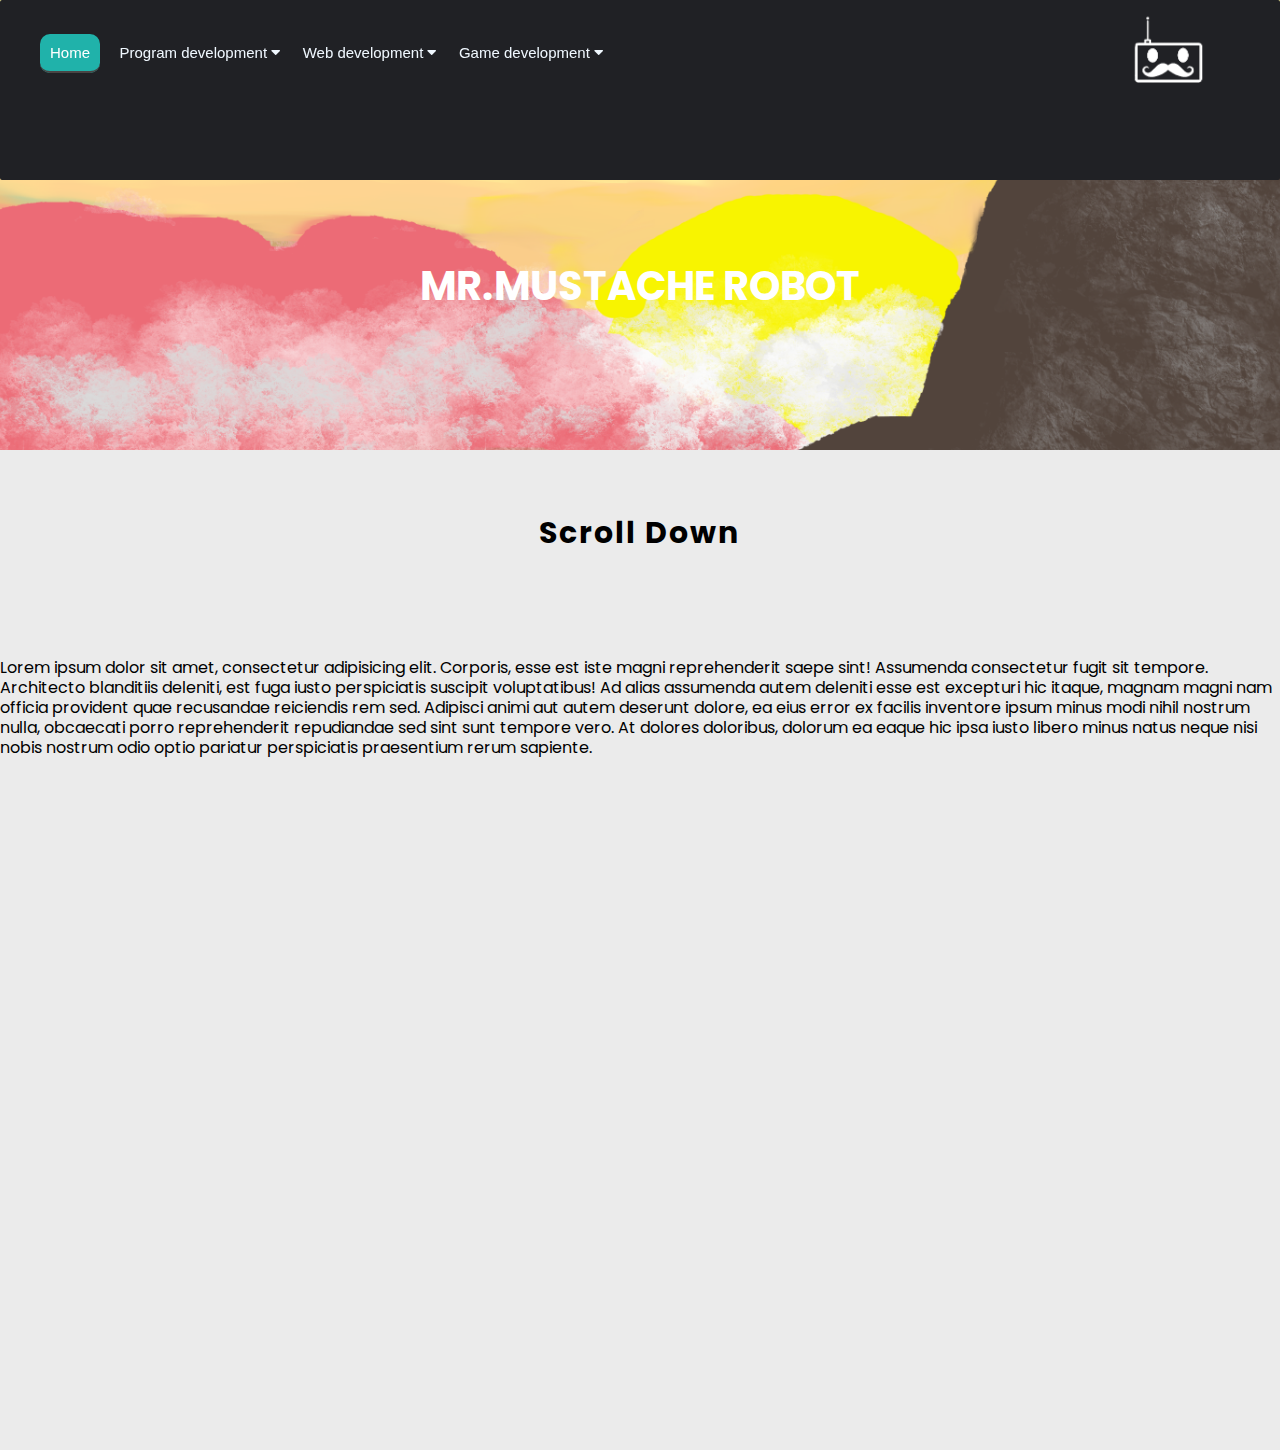
==== Index.html @ 3056abab "Learn Code With Mustache Robot 🤖" ====
<!DOCTYPE html>
<html lang="en">
<head>
    <meta charset="UTF-8">
    <meta http-equiv="X-UA-Compatible" content="IE=edge">
    <meta name="viewport" content="width=device-width, initial-scale=1.0">
    <title>Mr. Mustache Robot</title>
     <link rel="stylesheet" type="text/css" href="MR. MUSTACHE ROBOT.css">
    <link rel="stylesheet" href="https://cdnjs.cloudflare.com/ajax/libs/font-awesome/5.15.3/css/all.min.css" />
    <link rel="stylesheet" type="text/css" href="responsive.css">
    <link href="https://fonts.googleapis.com/css2?family=Poppins:wght@300;400;600;700&display=swap" rel="stylesheet">
    <link rel="shortcut icon" type="image/png" href="image/zz.png">
</head>
<body>
    <header>
        <div class="display">
    <div id="mySidenav" class="sidenav">
  <a href="javascript:void(0)" class="closebtn" onclick="closeNav()">&times;</a>
        <ul>
            <li><a class="active" href="#">Home</a></li>
            <a href="#">Web development
                        <i class="fas fa-caret-down"></i>
            <a href="#">Web development
                        <i class="fas fa-caret-down"></i>
            <a href="#">Game development
                        <i class="fas fa-caret-down"></i>
            </a>
        </ul>
    </div>
    </div>
    <span style="font-size:30px;cursor:pointer" onclick="openNav()"><img src="image/Sidenavbar-removebg-preview (1).png"></span>
        <div class="Navigation">
        <nav class="nav">
            <div class="ul">
            <ul>
                <li><a class="active" href="#">Home</a></li>
                <li>
                    <a href="#">Program development 
                      <i class="fas fa-caret-down"></i></a>
                    <ul>
                        <div class="button">
                        <li><a href="#" >Projects</a></li><br>
                        <li><a href="#" >C Language</a></li><br>
                        <li><a href="#" >C++ Language</a></li><br>
                        <li><a href="#" >Java Language</a></li><br>
                        <li><a href="#" >Python Language</a></li><br>
                        
                       
                        </div>
                    </ul>
                </li>
                <li>
                    <a href="#">Web development
                        <i class="fas fa-caret-down"></i>
                    </a>
                    <ul>
                        <div class="button">
                        <li><a href="#" >Projects</a></li><br>
                        <li><a href="#" >HTML</a></li>
                        <li><a href="#" >CSS</a></li><br>
                        <li><a href="#" >Java Script</a></li>
                        </div>
                    </ul>
                </li>
                <li>
                    <a href="#">Game development
                        <i class="fas fa-caret-down"></i>
                    </a>
                    <ul>
                        <div class="button">
                        <li><a href="#" >Projects</a></li>
                        <li><a href="#" >C Language</a></li><br>
                        <li><a href="#" >C Language</a></li>
                        <li><a href="#" >C Language</a></li><br>
                        <li><a href="#" >C Language</a></li>
                        </div>
                    </ul>
                </li>
            </ul>
            </div>
            <div class="logo">

                <a href="MR. MUSTACHE ROBOT.html"><img src="image/white gold.png"></a>
            </div>
        </nav>
        </div>
    </header>
    <section>
        <div class="middle-section">
            <h2>MR.Mustache Robot</h2>
        </div>
        <div class="content-area">
            <div class="wrapper">
                <h2>Scroll Down</h2>
                <p>Lorem ipsum dolor sit amet, consectetur adipisicing elit. Corporis, esse est iste magni reprehenderit
                    saepe sint! Assumenda consectetur fugit sit tempore. Architecto blanditiis deleniti, est fuga iusto
                    perspiciatis suscipit voluptatibus! Ad alias assumenda autem deleniti esse est excepturi hic itaque,
                    magnam magni nam officia provident quae recusandae reiciendis rem sed. Adipisci animi aut autem
                    deserunt dolore, ea eius error ex facilis inventore ipsum minus modi nihil nostrum nulla, obcaecati
                    porro reprehenderit repudiandae sed sint sunt tempore vero. At dolores doloribus, dolorum ea eaque
                    hic ipsa iusto libero minus natus neque nisi nobis nostrum odio optio pariatur perspiciatis
                    praesentium rerum sapiente.</p>
            </div>
    </section>
    <footer></footer>
<script>
function openNav() {
  document.getElementById("mySidenav").style.width = "350px";
}

function closeNav() {
  document.getElementById("mySidenav").style.width = "0";
}
</script>
   
</body>
</html>
---- MR. MUSTACHE ROBOT.css ----
*{
    margin: 0px;
    padding: 0px;
    list-style: none;
    text-decoration: none;
}
body {
    font-family: -apple-system, BlinkMacSystemFont, 'Segoe UI', Roboto, Oxygen, Ubuntu, Cantarell, 'Open Sans', 'Helvetica Neue', sans-serif;
    
}
header{
    background-color: #202125;
    display: flex;
    border-radius: 2px; 
    z-index: 1;
}
header{
    position: fixed;
    width: 100%;
    height: 21.5%;
}
nav{
    padding: 3px 40px;
    position: fixed;
    width: 100%;
    display: flex;  
    justify-content: space-between;
}
nav ul {
    position: relative;
    margin-left: 30px;
    list-style: none;
    align-items: center;
    margin: 0;

}
nav ul li {
    display:inline-block;

}
nav ul li a{
    text-decoration: none;
    color: aliceblue;
    line-height: 50px;
    font-size: 17px;
    padding: 0px 9px;
    transition: .4s;
    line-height: 110px;
}
nav ul li a:hover{
    text-decoration: none;
    transition: .8s;
    border-bottom: 3px solid rgb(58, 55, 55);
    border-radius: 60px;
}
nav ul li a.active {
    background-color: lightseagreen;
    font-weight: 500;
    border-radius: 0.2vw;
    padding-left: 10px;
    padding-right: 10px;
    margin-right: 1px;
    padding-top: 10px;
    padding-bottom: 10px;
    cursor: pointer;
    color: white;
    outline: none;
    border: none;
    border-radius: 10px;
    margin-right: 6px;
    border-bottom: 2px solid rgb(73, 69, 69);
}
nav ul li a.active:hover{
    border-radius: 30px;
    color: #202125;
}
.button a:hover{
    background-color: white;
    color: black;
}
nav ul ul{
    position:absolute;
    top: 70px;
    display:block;
    opacity: 0;
    visibility: hidden;
    background-color:rgb(24, 21, 21);
    text-align: center;
    border-radius: 8px;
}
nav ul li:hover>ul {
    top: 77px;
    opacity: 10;
    visibility: visible;
    transition: .4s linear;
    border-top: 2px solid rgb(58, 55, 55);
    
}
nav ul ul li {
    width: 150px;
    position: relative;
    border-top: hidden;
    border-bottom: 1px solid rgb(58, 55, 55);
}
nav ul ul li a {
    line-height: 40px;
    width: 100%;
}

nav ul ul ul {
    border-top: none;
}


nav ul ul li a i {
    margin-left: 50px;
}
.logo{
    float: right;
    padding: -70px 0px;
    margin-right: -5%;
}
.logo img{
    width: 55%;
    background-color: transparent;
    padding: 2px 4px 2px;
    margin-bottom:2%;
    border-radius: 20px;
    transition: .5s;
}
.logo img:hover{
    border-radius: 30px;
    transition: .8s;
    border-bottom: 2px solid rgb(98, 90, 90);
    background-color: #292c35;
}
.sidenav{
    height: 100%;
    width: 0;
    position: fixed;
    z-index: 1;
    top: 0;
    left: 0;
    background-color:#202125;
    overflow-x: hidden;
    transition: 0.5s;
    padding-top: 60px;
    border-radius: 28px;
    border-top: 50px;
}

.sidenav a {
    padding: 8px 8px 8px 32px;
    text-decoration: none;
    font-size: 25px;
    color: white;
    display: block;
    transition: 0.3s;
}

.sidenav a:hover {
     text-decoration: none;
     transition: .8s;
     border-bottom: 3px solid rgb(58, 55, 55);
     border-radius: 60px;
     background-color: white;
     color: black;
}
.sidenav .closebtn {
    position: absolute;
    top: 0;
    right: 25px;
    font-size: 36px;
    margin-left: 50px;
}
.display{
    display: none;
}
span{
    display: none;
    border-radius: 10px;
    background:#202125;
}
span img{
    padding: 15px 10px;
   
}
span img:hover{
     border-radius: 30px;
     transition: .8s;
     border-bottom: 2px solid rgb(98, 90, 90);
     background-color: #292c35;
}
.middle-section {
    width: 100%;
    height: 700px;
    position: fixed;
    top: 0%;
    background-image: url(image/My\ art.png);
    background-size: cover;
    background-position: center;
}
.middle-section img{
    width: 50%;
}

.middle-section h2 {
    padding-top: 18%;
    font-size: 50px;
    font-family: poppins;
    text-transform: uppercase;
    color: white;
    text-align: center;
}

.content-area {
    width: 100%;
    position: relative;
    top: 470px;
    background: #ebebeb;
    height: 1700px;

}

.content-area h2 {
    font-family: poppins;
    letter-spacing: 2px;
    padding-top: 40px;
    font-size: 35px;
    margin: 0;
    text-align: center;
}

.content-area p {
    padding: 7% 0px;
    font-family: poppins;
    line-height: 20px;
}
---- responsive.css ----
*{
    margin: 0px;
    padding: 0px;
    list-style: none;
    text-decoration: none;
}
@media only screen and (max-width:1500px) {
  header {
    height: 20%;
  }

  nav ul li a {
    font-size: 15px;
    line-height: 100px;
  }

  .logo img {
    width: 47%;
  }

  .middle-section h2 {
    padding-top: 20%;
    font-size: 250%;

  }

  .content-area {
    top: 450px;
    height: 1000px;
  }

  .content-area h2 {
    padding-top: 60px;
    font-size: 30px;
  }

  .content-area p {
    padding: 8% 0px;

  }
@media only screen and (max-width:1200px){
  header {
    height: 21%;
  }
  nav ul li a {
    font-size: 14px;
    line-height: 100px;
  }
  .logo img {
    width: 44%;
  }
  .middle-section h2 {
    padding-top: 20%;
    font-size: 250%;

  }

  .content-area {
    top: 390px;
    height: 1000px;
  }

  .content-area h2 {
    padding-top: 38px;
    font-size: 29px;
  }

  .content-area p {
    padding: 6% 0px;

}
@media only screen and (max-width:1100px){
  header {
    height: 17%;
  }

  nav ul li a {
    font-size: 14px;
  }

  .logo img {
    width: 44%;
  }
  nav {
    padding: 5px 40px;
  }
  .middle-section h2 {
    padding-top: 22%;
  }
  .middle-section h2 {
    padding-top: 20%;
    font-size: 250%;

  }

  .content-area {

    height: 1000px;
  }

  .content-area h2 {
    padding-top: 27px;
    font-size: 25px;
  }

  .content-area p {
    padding: 6% 0px;

}
@media only screen and (max-width:1050px) {
  header {
    height: 22%;
  }

  nav ul li a {
    font-size: 12px;
  }

  .logo img {
    width: 41%;
  }

  nav {
    padding: 5px 40px;
  }

  .middle-section h2 {
    padding-top: 20%;
    font-size: 250%;

  }
  .content-area {
    top: 360px;
    height: 1000px;
  }

  .content-area h2 {
    padding-top: 27px;
    font-size: 25px;
  }
  .content-area p {
    padding: 6% 0px;
  }
}
@media only screen and (max-width:1050px) {
  header {
    height: 22%;
  }

  nav ul li a {
    font-size: 12px;
  }

  .logo img {
    width: 41%;
  }

  nav {
    padding: 5px 40px;
  }

  .middle-section h2 {
    padding-top: 20%;
    font-size: 250%;

  }

  .content-area {
    top: 360px;
    height: 1000px;
  }

  .content-area h2 {
    padding-top: 27px;
    font-size: 25px;
  }

  .content-area p {
    padding: 6% 0px;
  }

}
@media only screen and (max-width:950px) {
  header {
    height: 24%;
  }

  nav ul li a {
    font-size: 10px;
  }

  .logo img {
    width: 38%;
  }

  nav {
    padding:1px 40px;
  }

  .middle-section h2 {
    padding-top: 20%;
    font-size: 200%;

  }

  .content-area {
    top: 300px;
    height: 1000px;
  }

  .content-area h2 {
    padding-top: 27px;
    font-size: 21px;
  }

  .content-area p {
    padding: 6% 0px;
  }

}
@media only screen and (max-width:880px) {
  header {
    height: 25%;
  }

  nav ul li a {
    font-size: 10px;
  }

  .logo img {
    width: 38%;
  }

  nav {
    padding: 1px 40px;
  }

  .middle-section h2 {
    padding-top: 20%;
    font-size: 200%;

  }

  .content-area {
    top: 300px;
    height: 1000px;
  }

  .content-area h2 {
    padding-top: 27px;
    font-size: 21px;
  }

  .content-area p {
    padding: 6% 0px;
  }

}
@media only screen and (max-width:800px) {
  header {
    height: 10%;
  }

  nav ul li a {
    font-size: 10px;
  }

  .logo img {
    width: 39%;
  }

  nav {
    padding: 1px 50px;
  }

  .middle-section h2 {
    padding-top: 25%;
    font-size: 200%;

  }

  .content-area {
    top: 380px;
    height: 1000px;
  }

  .content-area h2 {
    padding-top: 27px;
    font-size: 21px;
  }

  .content-area p {
    padding: 6% 0px;
  }
}
@media only screen and (max-width:730px) {
  header {
    height: 20%;
  }

  nav ul li a {
    font-size: 10px;
  }

  .logo img {
    width: 38%;
  }

  nav {
    padding: 1px 40px;
  }

  .middle-section h2 {
    padding-top: 20%;
    font-size: 200%;

  }

  .content-area {
    top: 300px;
    height: 1000px;
  }

  .content-area h2 {
    padding-top: 27px;
    font-size: 21px;
  }

  .content-area p {
    padding: 6% 0px;
  }

}
@media only screen and (max-width:760px){
  header {
    height: 13%;
  }

  nav ul li a {
    font-size: 13px;
  }
  nav {
    padding: 8px 40px;
  }

  .logo img {
    width: 40%;
  }
  .logo {
    float: right;
    padding: -50px 0px;
    margin-right: -18%;

  }
  .middle-section h2 {
    padding-top: 32%;

  }
}
@media only screen and (max-width:690px) {
  header {
    height: 15%;
  }
  nav ul li a {
    font-size: 10px;
    line-height: 80px;
  }

  .logo img {
    width: 29%;
  }

  .logo {
    float: right;
    padding: -10px 0px;
    margin-right: -25%;
  }
  .middle-section h2 {
    padding-top: 50%;
    font-size:250%;

  }
}
@media only screen and (max-width:590px) {
  header {
    height: 15%;
  }

  nav ul li a {
    font-size: 9px;
    line-height: 80px;
  }

  .logo img {
    width: 26%;
  }

  .logo {
    float: right;
    padding: -10px 0px;
    margin-right: -27%;
  }
}
@media only screen and (max-width:430px) {
  .ul{
    display: none;
  }
  header{
    height: 10%;
  }
  .display {
    display: flex;
  }
  span {
    display: flex;
    margin-right: 190px;
  }
  .logo img {
    width: 35%;
  }
  .logo{
    float: right;
    padding: -30px 0px;
    margin-right: -70%;
    line-height: 5%;
    }
    span img {
      padding: 21px 10px;
    }
     .middle-section h2 {
       padding-top: 43%;
       font-size: 29px;
     }
}
@media only screen and (max-width:375px) {
  .ul {
    display: none;
  }

  header {
    height: 10%;
  }

  .display {
    display: flex;
  }

  span {
    display: flex;
    margin-right: 170px;
  }

  .logo img {
    width: 29%;
  }

  .logo {
    float: right;
    padding: -30px 0px;
    margin-right: -60%;
  }
   span img {
     padding: 20px 10px;

   }
   .middle-section h2 {
     padding-top: 48%;
     font-size: 27px;
   }
}
@media only screen and (max-width:320px) {
  .ul {
    display: none;
  }

  header {
    height: 10%;
  }

  .display {
    display: flex;
  }

  span {
    display: flex;
    margin-right: 140px;
  }

  .logo img {
    width: 30%;
  }
   span img {
     padding: 16px 10px;

   }

  .logo {
    float: right;
    padding: -35px 0px;
    margin-right: -60%;
  }
}
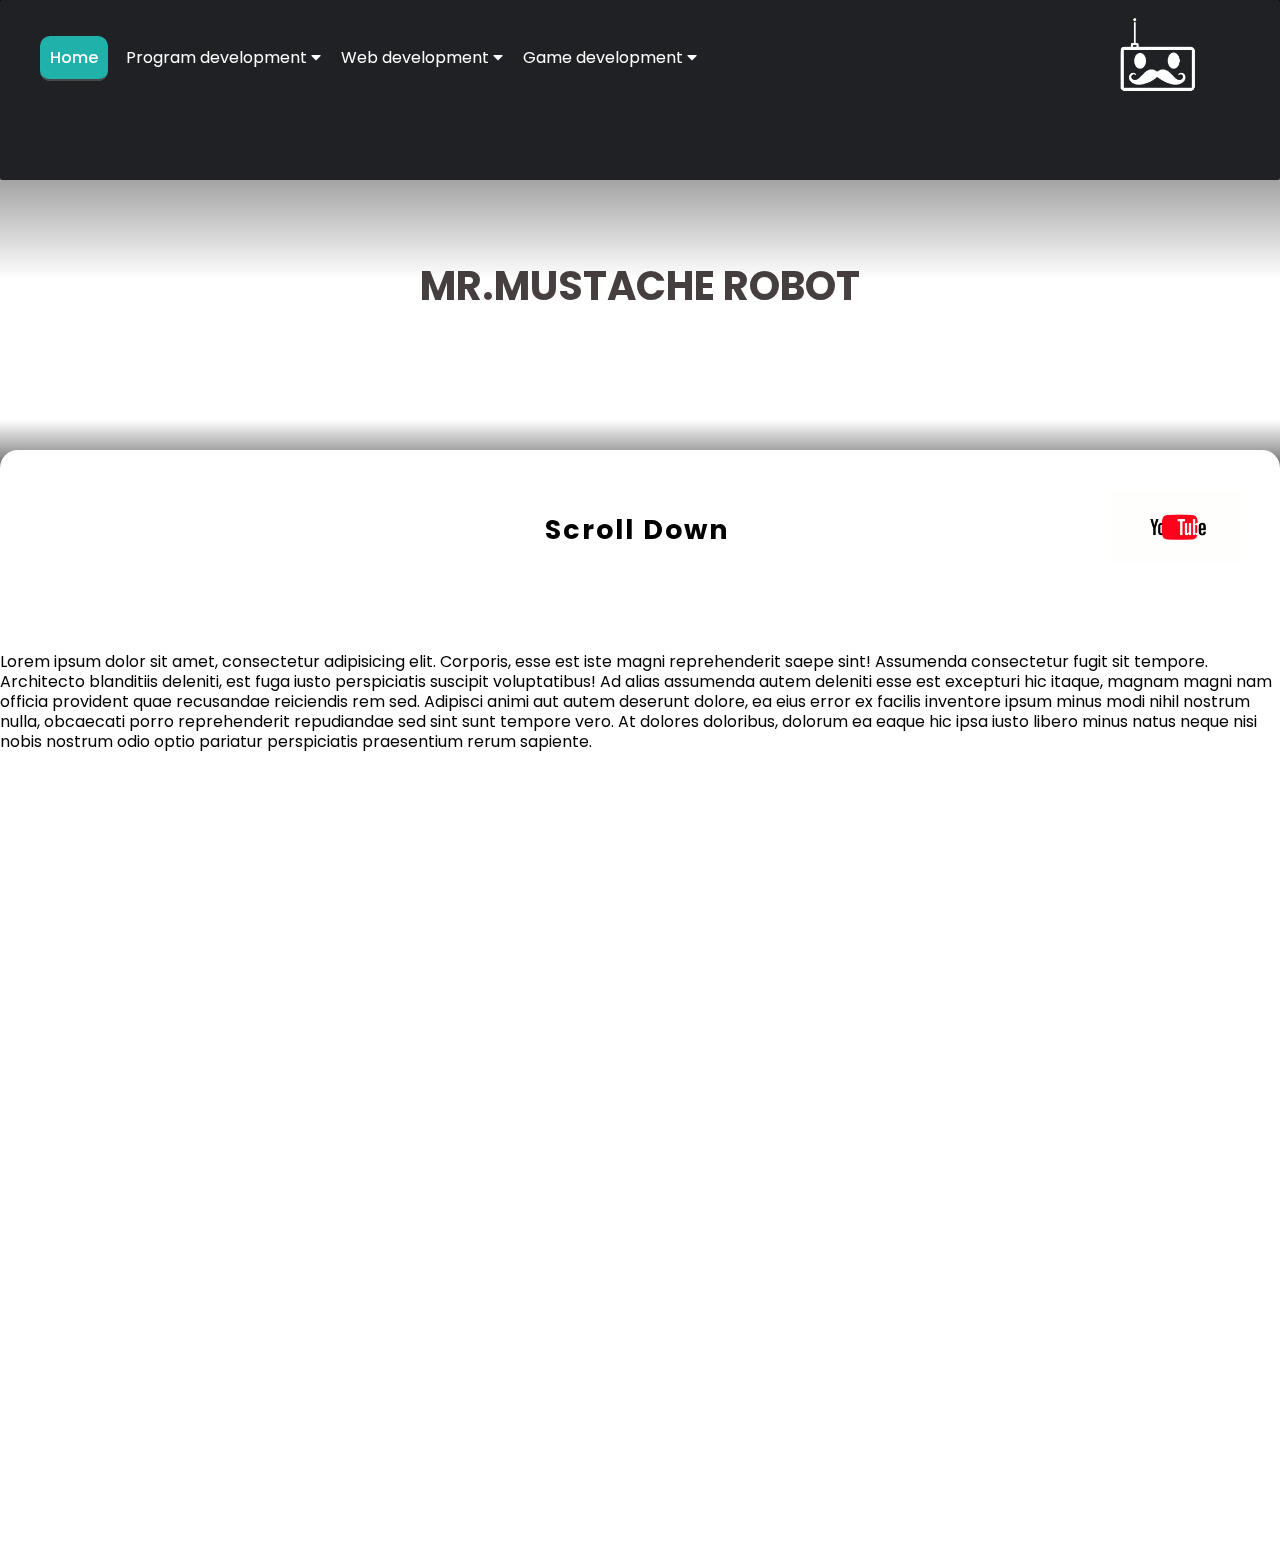
==== commit c2479e9a: "good news buddy" ====
--- a/Index.html
+++ b/Index.html
@@ -17,23 +17,47 @@
     <div id="mySidenav" class="sidenav">
   <a href="javascript:void(0)" class="closebtn" onclick="closeNav()">&times;</a>
         <ul>
-            <li><a class="active" href="#">Home</a></li>
-            <a href="#">Web development
-                        <i class="fas fa-caret-down"></i>
-            <a href="#">Web development
-                        <i class="fas fa-caret-down"></i>
-            <a href="#">Game development
-                        <i class="fas fa-caret-down"></i>
+            <a class="a" href="Index.html">Home</a>
+            <button class="dropdown-btn">Program development
+                <i class="fa fa-caret-down"></i>
+            </button>
+            <div class="dropdown-container">
+            <a href="#">Projects</a>
+            <a href="#">C Language</a>
+            <a href="#" >C++ Language</a>
+            <a href="#" >Java Language</a>
+            <a href="#" >Python Language</a>
+            </div>
+            <button class="dropdown-btn">Web development
+                <i class="fa fa-caret-down"></i>
+            </button>
+            <div class="dropdown-container">
+            <a href="#" >Projects</a>
+            <a href="#" >HTML</a>
+            <a href="#" >CSS</a>
+            <a href="#" >Java Script</a>
+            </div>
+             <button class="dropdown-btn">Game development
+                <i class="fa fa-caret-down"></i>
+            </button>
+            <div class="dropdown-container">
+            <a href="#">Link 1</a>
+            <a href="#">Link 2</a>
+            <a href="#">Link 3</a>
+            </div>
             </a>
         </ul>
+        <a href="https://www.youtube.com/channel/UCat2zLmBBmJm-tKcz_mpPZQ"><img src="image/youtube-icon.gif" class="you-tube-icon"></a>
+        </div>
     </div>
+    <img src="image/white gold.png" class="new-logo">
     </div>
-    <span style="font-size:30px;cursor:pointer" onclick="openNav()"><img src="image/Sidenavbar-removebg-preview (1).png"></span>
+    <span style="font-size:30px;cursor:pointer" onclick="openNav()"><img src="image/jjbar.png"></span>
         <div class="Navigation">
         <nav class="nav">
             <div class="ul">
             <ul>
-                <li><a class="active" href="#">Home</a></li>
+                <li><a class="active" href="Index.html">Home</a></li>
                 <li>
                     <a href="#">Program development 
                       <i class="fas fa-caret-down"></i></a>
@@ -43,8 +67,7 @@
                         <li><a href="#" >C Language</a></li><br>
                         <li><a href="#" >C++ Language</a></li><br>
                         <li><a href="#" >Java Language</a></li><br>
-                        <li><a href="#" >Python Language</a></li><br>
-                        
+                        <li><a href="#" >Python Language</a></li>
                        
                         </div>
                     </ul>
@@ -56,9 +79,9 @@
                     <ul>
                         <div class="button">
                         <li><a href="#" >Projects</a></li><br>
-                        <li><a href="#" >HTML</a></li>
+                        <li><a href="#" >HTML</a></li><br>
                         <li><a href="#" >CSS</a></li><br>
-                        <li><a href="#" >Java Script</a></li>
+                        <li><a href="#" >Java Script</a></li><br>
                         </div>
                     </ul>
                 </li>
@@ -79,11 +102,10 @@
             </ul>
             </div>
             <div class="logo">
-
-                <a href="MR. MUSTACHE ROBOT.html"><img src="image/white gold.png"></a>
+                <a href="#"><img src="image/white gold.png"></a>
+            </div>
             </div>
         </nav>
-        </div>
     </header>
     <section>
         <div class="middle-section">
@@ -91,7 +113,9 @@
         </div>
         <div class="content-area">
             <div class="wrapper">
-                <h2>Scroll Down</h2>
+                <h2>Scroll Down
+                    <a href="https://www.youtube.com/channel/UCat2zLmBBmJm-tKcz_mpPZQ"><img src="image/giphy.gif"/ class="you-tube"></a>
+                </h2>
                 <p>Lorem ipsum dolor sit amet, consectetur adipisicing elit. Corporis, esse est iste magni reprehenderit
                     saepe sint! Assumenda consectetur fugit sit tempore. Architecto blanditiis deleniti, est fuga iusto
                     perspiciatis suscipit voluptatibus! Ad alias assumenda autem deleniti esse est excepturi hic itaque,
@@ -105,13 +129,30 @@
     <footer></footer>
 <script>
 function openNav() {
-  document.getElementById("mySidenav").style.width = "350px";
+  document.getElementById("mySidenav").style.width = "290px";
 }
 
 function closeNav() {
   document.getElementById("mySidenav").style.width = "0";
 }
 </script>
-   
+<script>
+/* Loop through all dropdown buttons to toggle between hiding and showing its dropdown content - This allows the user to have multiple dropdowns without any conflict */
+var dropdown = document.getElementsByClassName("dropdown-btn");
+var i;
+
+for (i = 0; i < dropdown.length; i++) {
+  dropdown[i].addEventListener("click", function() {
+  this.classList.toggle("active");
+  var dropdownContent = this.nextElementSibling;
+  if (dropdownContent.style.display === "block") {
+  dropdownContent.style.display = "none";
+  } else {
+  dropdownContent.style.display = "block";
+  }
+  });
+}
+</script>
+
 </body>
 </html>--- a/MR. MUSTACHE ROBOT.css
+++ b/MR. MUSTACHE ROBOT.css
@@ -5,19 +5,39 @@
     text-decoration: none;
 }
 body {
-    font-family: -apple-system, BlinkMacSystemFont, 'Segoe UI', Roboto, Oxygen, Ubuntu, Cantarell, 'Open Sans', 'Helvetica Neue', sans-serif;
-    
+    font-family:poppins;
+}
+::-webkit-scrollbar {
+    width: 7px;
+}
+
+/* Track */
+::-webkit-scrollbar-track {
+    box-shadow: inset 0 0 5px transparent;
+    border-radius: 10px;
+}
+
+/* Handle */
+::-webkit-scrollbar-thumb {
+    background: gray;
+    border-radius: 10px;
+}
+
+/* Handle on hover */
+::-webkit-scrollbar-thumb:hover {
+    background: #262626;
 }
 header{
-    background-color: #202125;
+    background-color:#202125;
     display: flex;
     border-radius: 2px; 
     z-index: 1;
+    justify-content: space-between;
 }
 header{
     position: fixed;
     width: 100%;
-    height: 21.5%;
+    height: 19%;
 }
 nav{
     padding: 3px 40px;
@@ -25,6 +45,7 @@
     width: 100%;
     display: flex;  
     justify-content: space-between;
+
 }
 nav ul {
     position: relative;
@@ -40,10 +61,10 @@
 }
 nav ul li a{
     text-decoration: none;
-    color: aliceblue;
+    color: white;
     line-height: 50px;
-    font-size: 17px;
-    padding: 0px 9px;
+    font-size: 16px;
+    padding: 0px 8px;
     transition: .4s;
     line-height: 110px;
 }
@@ -80,7 +101,7 @@
 }
 nav ul ul{
     position:absolute;
-    top: 70px;
+    top: 75px;
     display:block;
     opacity: 0;
     visibility: hidden;
@@ -89,18 +110,18 @@
     border-radius: 8px;
 }
 nav ul li:hover>ul {
-    top: 77px;
+    top: 2px;
     opacity: 10;
     visibility: visible;
     transition: .4s linear;
     border-top: 2px solid rgb(58, 55, 55);
-    
+
 }
 nav ul ul li {
     width: 150px;
     position: relative;
     border-top: hidden;
-    border-bottom: 1px solid rgb(58, 55, 55);
+    
 }
 nav ul ul li a {
     line-height: 40px;
@@ -140,7 +161,7 @@
     position: fixed;
     z-index: 1;
     top: 0;
-    left: 0;
+    right: 0;
     background-color:#202125;
     overflow-x: hidden;
     transition: 0.5s;
@@ -148,14 +169,15 @@
     border-radius: 28px;
     border-top: 50px;
 }
-
 .sidenav a {
     padding: 8px 8px 8px 32px;
     text-decoration: none;
-    font-size: 25px;
+    font-size: 17px;
     color: white;
     display: block;
-    transition: 0.3s;
+    transition: 0.8s;
+    padding: 9px;
+    display: block;
 }
 
 .sidenav a:hover {
@@ -191,17 +213,37 @@
      border-bottom: 2px solid rgb(98, 90, 90);
      background-color: #292c35;
 }
+.middle-section:before {
+    content: '';
+    position: absolute;
+    top: 0;
+    left: 0;
+    width: 100%;
+    height: 280px;
+    z-index: 1;
+    background: linear-gradient(to bottom, rgb(0, 0, 0), transparent);
+}
+.middle-section::after {
+    content: '';
+    position: absolute;
+    bottom: 0;
+    left: 0;
+    width: 100%;
+    height: 80px;
+    z-index: 1;
+    background: linear-gradient(to top, rgb(7, 7, 7), transparent);
+}
 .middle-section {
     width: 100%;
     height: 700px;
     position: fixed;
     top: 0%;
-    background-image: url(image/My\ art.png);
+    background-image: url(image/the\ art.png);
     background-size: cover;
     background-position: center;
 }
 .middle-section img{
-    width: 50%;
+    width: 100%;
 }
 
 .middle-section h2 {
@@ -209,7 +251,7 @@
     font-size: 50px;
     font-family: poppins;
     text-transform: uppercase;
-    color: white;
+    color:rgb(70, 63, 63);
     text-align: center;
 }
 
@@ -217,11 +259,11 @@
     width: 100%;
     position: relative;
     top: 470px;
-    background: #ebebeb;
+    background: white;
     height: 1700px;
-
-}
-
+    border-radius: 18px;
+
+}
 .content-area h2 {
     font-family: poppins;
     letter-spacing: 2px;
@@ -229,10 +271,68 @@
     font-size: 35px;
     margin: 0;
     text-align: center;
+    padding-left: 16%;
 }
 
 .content-area p {
     padding: 7% 0px;
     font-family: poppins;
     line-height: 20px;
+}
+.new-logo{
+    display: none;
+}
+.display{
+    justify-content: space-between;
+}
+.you-tube{
+    float: right;
+    padding: 2px 40px;
+    margin-top: -2%;
+}
+.you-tube{
+    width: 12%;
+}
+.dropdown-container {
+    display: none;
+    background-color: #262626;
+    padding-left: 8px;
+    transition: 0.8s;
+}
+button{
+    background-color: #202125;
+    color: white;
+    transition: 0.8s;
+}
+.dropdown-btn {
+    border: #202125;
+    border-radius: 20px;
+    display: block;
+    padding: 6px 8px 6px 16px;
+    text-decoration: none;
+    font-size: 20px;
+    color: white;
+    width: 100%;
+    text-align: left;
+    cursor: pointer;
+    outline: none;
+    background-color: #202125;
+    border-bottom: 2px solid #43454d;
+}
+.dropdown-btn:hover {
+    text-decoration: none;
+    transition: 0.8s;
+    border-bottom: 3px solid rgb(58, 55, 55);
+    border-radius: 60px;
+}
+.a{
+    background: rgb(63, 195, 212);
+    border-radius: 20px;
+    width: 40%;
+    text-align: center;
+}
+.you-tube-icon{
+    width: 30%;
+    padding: 30PX 90PX;
+    color: #202125;
 }--- a/responsive.css
+++ b/responsive.css
@@ -4,18 +4,71 @@
     list-style: none;
     text-decoration: none;
 }
+@media only screen and (max-width:1700px) {
+  header {
+    height: 21%;
+  }
+
+  nav ul li a {
+    font-size: 16px;
+    line-height: 130px;
+  }
+
+  nav ul ul {
+    top: 90px;
+  }
+
+  nav ul li:hover>ul {
+    top: 100px;
+  }
+
+  .logo img {
+    width: 56%;
+    margin-right: 18px;
+}
+
+  .middle-section h2 {
+    padding-top: 20%;
+    font-size: 250%;
+
+  }
+
+  .middle-section {
+    height: 700px;
+  }
+
+  .content-area {
+    top: 550px;
+    height: 1100px;
+  }
+
+  .content-area h2 {
+    padding-top: 60px;
+    font-size: 27px;
+  }
+
+  .content-area p {
+    padding: 8% 0px;
+
+  }
 @media only screen and (max-width:1500px) {
   header {
     height: 20%;
   }
 
   nav ul li a {
-    font-size: 15px;
-    line-height: 100px;
-  }
-
-  .logo img {
-    width: 47%;
+    font-size: 16px;
+    line-height: 110px;
+  }
+  nav ul ul {
+    top: 90px;
+  }
+
+  nav ul li:hover>ul {
+    top: 100px;
+  }
+  .logo img {
+    width: 49%;
   }
 
   .middle-section h2 {
@@ -23,15 +76,18 @@
     font-size: 250%;
 
   }
-
-  .content-area {
-    top: 450px;
-    height: 1000px;
+   .middle-section{
+      height: 500px;
+  }
+
+  .content-area {
+    top:450px;
+    height: 1100px;
   }
 
   .content-area h2 {
     padding-top: 60px;
-    font-size: 30px;
+    font-size: 27px;
   }
 
   .content-area p {
@@ -46,23 +102,29 @@
     font-size: 14px;
     line-height: 100px;
   }
-  .logo img {
-    width: 44%;
+  nav ul ul {
+    top: 90px;
+  }
+
+  nav ul li:hover>ul {
+    top: 70px;
+  }
+  .logo img {
+    width: 42%;
   }
   .middle-section h2 {
     padding-top: 20%;
     font-size: 250%;
 
   }
-
-  .content-area {
-    top: 390px;
+  .content-area {
+    top: 410px;
     height: 1000px;
   }
 
   .content-area h2 {
     padding-top: 38px;
-    font-size: 29px;
+    font-size: 24px;
   }
 
   .content-area p {
@@ -75,11 +137,12 @@
   }
 
   nav ul li a {
-    font-size: 14px;
-  }
-
-  .logo img {
-    width: 44%;
+    font-size: 10px;
+    line-height: 80px;
+  }
+
+  .logo img {
+    width: 42%;
   }
   nav {
     padding: 5px 40px;
@@ -94,7 +157,7 @@
   }
 
   .content-area {
-
+    top: 400px;
     height: 1000px;
   }
 
@@ -109,7 +172,7 @@
 }
 @media only screen and (max-width:1050px) {
   header {
-    height: 22%;
+    height: 21%;
   }
 
   nav ul li a {
@@ -122,6 +185,13 @@
 
   nav {
     padding: 5px 40px;
+  }
+  nav ul ul {
+    top: 90px;
+  }
+
+  nav ul li:hover>ul {
+    top: 70px;
   }
 
   .middle-section h2 {
@@ -144,7 +214,7 @@
 }
 @media only screen and (max-width:1050px) {
   header {
-    height: 22%;
+    height: 20%;
   }
 
   nav ul li a {
@@ -152,59 +222,32 @@
   }
 
   .logo img {
-    width: 41%;
-  }
-
-  nav {
-    padding: 5px 40px;
-  }
-
-  .middle-section h2 {
-    padding-top: 20%;
-    font-size: 250%;
+    width: 35%;
+  }
+  .logo{
+    margin-right: -80px;
+  }
+
+  nav {
+    padding: 0px 57px;
+  }
+  nav ul ul{
+    width: 25%;
+  }
+  nav ul ul li a {
+    font-size: 11px;
+  }
+  nav ul ul li{
+    margin-left: -8%;
+  }
+  .middle-section h2 {
+    padding-top: 20%;
+    font-size: 220%;
 
   }
 
   .content-area {
     top: 360px;
-    height: 1000px;
-  }
-
-  .content-area h2 {
-    padding-top: 27px;
-    font-size: 25px;
-  }
-
-  .content-area p {
-    padding: 6% 0px;
-  }
-
-}
-@media only screen and (max-width:950px) {
-  header {
-    height: 24%;
-  }
-
-  nav ul li a {
-    font-size: 10px;
-  }
-
-  .logo img {
-    width: 38%;
-  }
-
-  nav {
-    padding:1px 40px;
-  }
-
-  .middle-section h2 {
-    padding-top: 20%;
-    font-size: 200%;
-
-  }
-
-  .content-area {
-    top: 300px;
     height: 1000px;
   }
 
@@ -218,9 +261,9 @@
   }
 
 }
-@media only screen and (max-width:880px) {
-  header {
-    height: 25%;
+@media only screen and (max-width:950px) {
+  header {
+    height: 21%;
   }
 
   nav ul li a {
@@ -228,11 +271,11 @@
   }
 
   .logo img {
-    width: 38%;
-  }
-
-  nav {
-    padding: 1px 40px;
+    width: 37%;
+  }
+
+  nav {
+    padding:1px 40px;
   }
 
   .middle-section h2 {
@@ -249,6 +292,45 @@
   .content-area h2 {
     padding-top: 27px;
     font-size: 21px;
+  }
+
+  .content-area p {
+    padding: 6% 0px;
+  }
+
+}
+@media only screen and (max-width:880px) {
+  header {
+    height: 20%;
+  }
+
+  nav ul li a {
+    font-size: 9px;
+    line-height: 70px;
+  }
+
+  .logo img {
+    width: 29%;
+  }
+
+  nav {
+    padding: 1px 40px;
+  }
+
+  .middle-section h2 {
+    padding-top: 20%;
+    font-size: 160%;
+
+  }
+
+  .content-area {
+    top: 300px;
+    height: 1000px;
+  }
+
+  .content-area h2 {
+    padding-top: 27px;
+    font-size: 20px;
   }
 
   .content-area p {
@@ -359,7 +441,7 @@
 }
 @media only screen and (max-width:690px) {
   header {
-    height: 15%;
+    height: 13%;
   }
   nav ul li a {
     font-size: 10px;
@@ -383,7 +465,7 @@
 }
 @media only screen and (max-width:590px) {
   header {
-    height: 15%;
+    height: 16%;
   }
 
   nav ul li a {
@@ -392,53 +474,74 @@
   }
 
   .logo img {
-    width: 26%;
+    display: none;
   }
 
   .logo {
-    float: right;
-    padding: -10px 0px;
-    margin-right: -27%;
-  }
+    display: none;
+  }
+   .you-tube {
+     display: none;
+   }
+    .content-area h2 {
+
+      padding-left: 0%;
+    }
+    .fa-caret-down {
+      float: right;
+      padding-right: 10px;
+    }
 }
 @media only screen and (max-width:430px) {
   .ul{
     display: none;
   }
   header{
-    height: 10%;
+    height: 12%;
   }
   .display {
     display: flex;
   }
   span {
     display: flex;
-    margin-right: 190px;
-  }
-  .logo img {
-    width: 35%;
+   margin-left: 170px;
+  }
+  .logo img {
+    display: none;
   }
   .logo{
-    float: right;
-    padding: -30px 0px;
-    margin-right: -70%;
-    line-height: 5%;
-    }
+    display: none;
+  }
     span img {
-      padding: 21px 10px;
+      padding: 26px 10px;
     }
      .middle-section h2 {
        padding-top: 43%;
        font-size: 29px;
      }
-}
-@media only screen and (max-width:375px) {
+     .new-logo{
+      display: flex;
+     }
+      .you-tube {
+        display: none;
+      }
+       .content-area h2 {
+
+         padding-left: 0%;
+       }
+       .fa-caret-down {
+         float: right;
+         padding-right: 10px;
+       }
+}
+
+@media only screen and (max-width:390px) {
   .ul {
     display: none;
   }
 
   header {
-    height: 10%;
+    height: 12%;
   }
 
   .display {
@@ -451,22 +554,84 @@
   }
 
   .logo img {
-    width: 29%;
+    display: none;
   }
 
   .logo {
-    float: right;
-    padding: -30px 0px;
-    margin-right: -60%;
+   display: none;
   }
    span img {
-     padding: 20px 10px;
-
+     padding: 26px 15px;
+   }
+   span {
+    display: flex;
+    margin-left: 170px;
    }
    .middle-section h2 {
      padding-top: 48%;
      font-size: 27px;
    }
+   nav {
+     padding: 3px 10px;
+}
+.new-logo{
+  display: flex;
+}
+ .you-tube {
+   display: none;
+ }
+  .content-area h2 {
+
+    padding-left: 0%;
+  }
+  .fa-caret-down {
+    float: right;
+    padding-right: 10px;
+  }
+}
+ @media only screen and (max-width:360px) { 
+  .ul {
+    display: none;
+  }
+
+  header {
+    height: 12%;
+  }
+
+  .display {
+    display: flex;
+  }
+  span {
+    display: flex;
+    margin-left: 170px;
+  }
+
+  .logo img {
+    width: 28%;
+    line-height: 5%;
+  }
+   span img {
+     padding: 23px 15px;
+     float: left;
+   }
+  .logo {
+    display: none;
+    margin-right: -60%;
+  }
+  .new-logo{
+    display: flex;
+  }
+   .you-tube {
+     display: none;
+   }
+    .content-area h2 {
+
+      padding-left: 0%;
+    }
+    .fa-caret-down {
+      float: right;
+      padding-right: 10px;
+    }
 }
 @media only screen and (max-width:320px) {
   .ul {
@@ -474,7 +639,7 @@
   }
 
   header {
-    height: 10%;
+    height: 12%;
   }
 
   .display {
@@ -483,20 +648,48 @@
 
   span {
     display: flex;
-    margin-right: 140px;
-  }
-
-  .logo img {
-    width: 30%;
-  }
-   span img {
-     padding: 16px 10px;
-
-   }
+    margin-right: 170px;
+  }
+
+  .logo img {
+    display: none;
+  }
 
   .logo {
+    display: none;
+  }
+
+  span img {
+    padding: 20px 15px;
+  }
+
+  span {
+    display: flex;
+    margin-left: 165px;
+  }
+
+  .middle-section h2 {
+    padding-top: 48%;
+    font-size: 27px;
+  }
+
+  nav {
+    padding: 3px 10px;
+  }
+
+  .new-logo {
+    display: flex;
+  }
+  .you-tube{
+    display: none;
+  }
+  .content-area h2 {
+   
+    padding-left: 0%;
+  }
+  .fa-caret-down {
     float: right;
-    padding: -35px 0px;
-    margin-right: -60%;
-  }
+    padding-right: 10px;
+  }
+
 }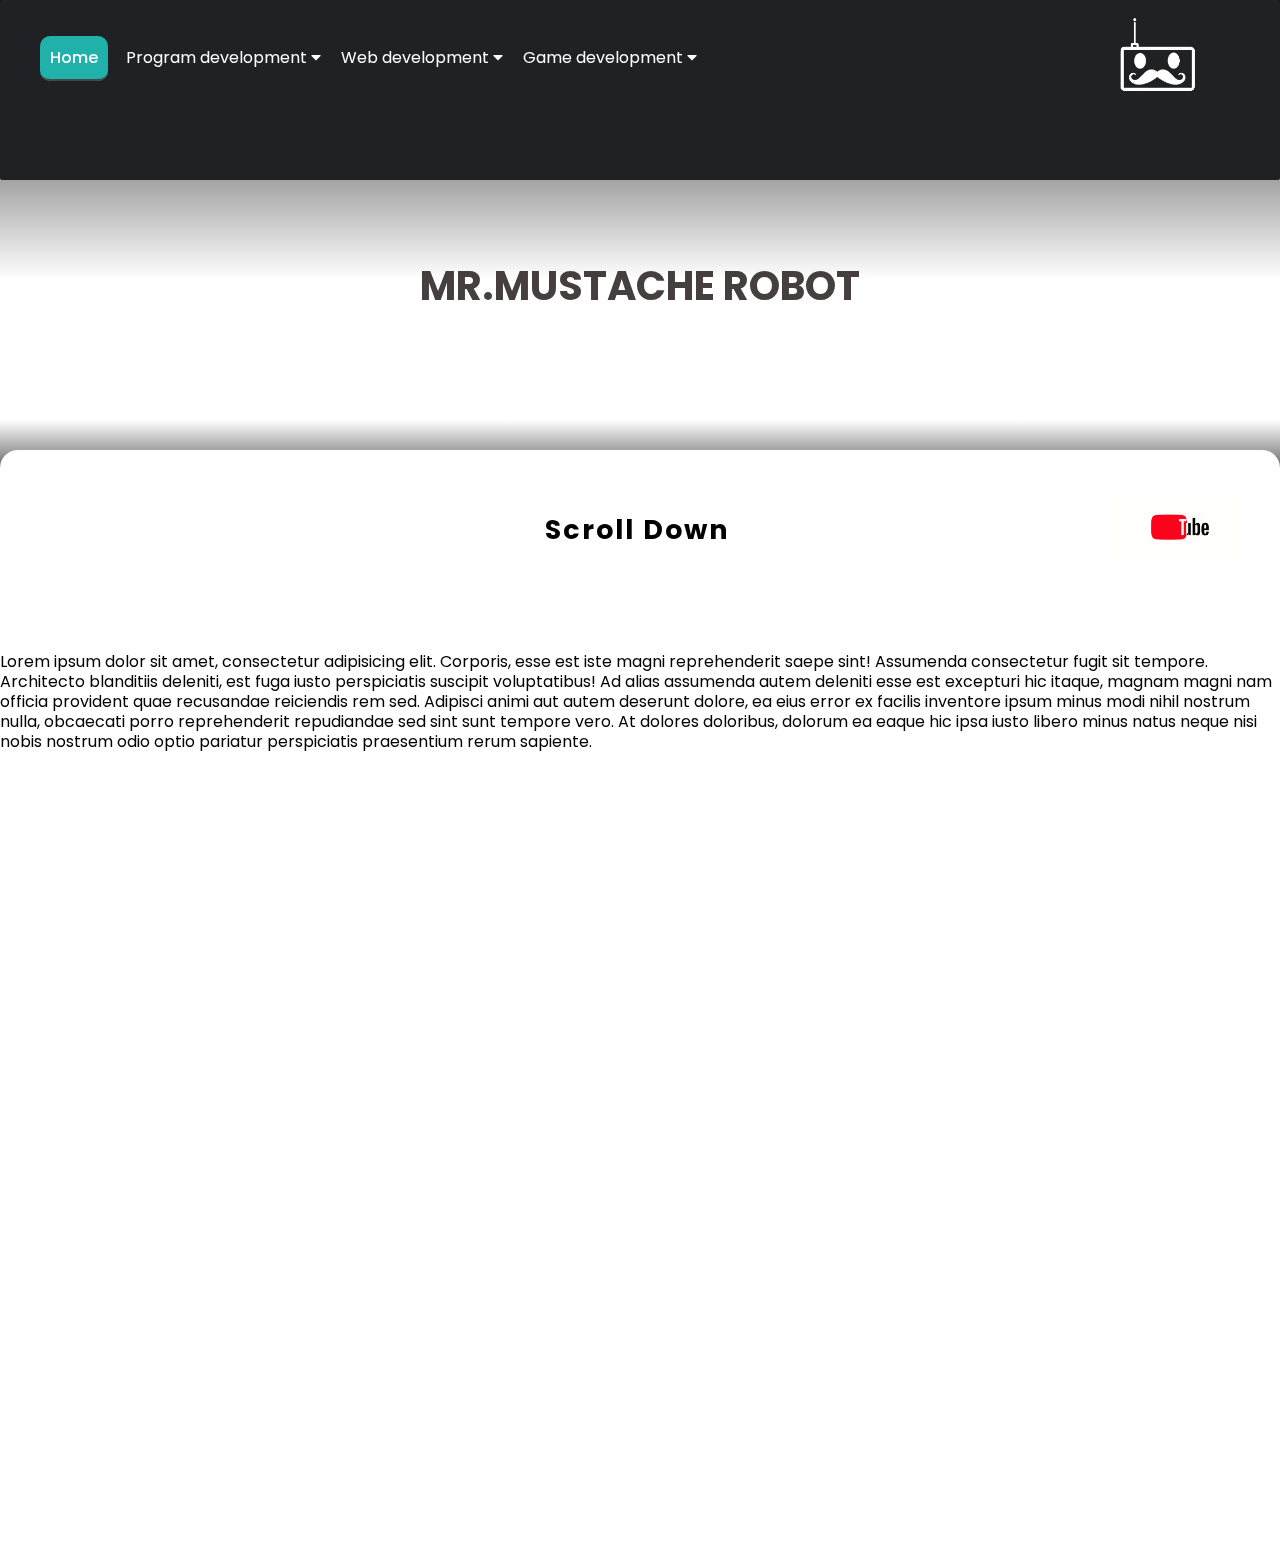
==== commit 2d957ebc: "Update Index.html" ====
--- a/Index.html
+++ b/Index.html
@@ -17,27 +17,24 @@
     <div id="mySidenav" class="sidenav">
   <a href="javascript:void(0)" class="closebtn" onclick="closeNav()">&times;</a>
         <ul>
-            <a class="a" href="Index.html">Home</a>
+            <a class="a" href="#">Home</a>
             <button class="dropdown-btn">Program development
                 <i class="fa fa-caret-down"></i>
             </button>
             <div class="dropdown-container">
-            <a href="#">Projects</a>
-            <a href="#">C Language</a>
-            <a href="#" >C++ Language</a>
-            <a href="#" >Java Language</a>
-            <a href="#" >Python Language</a>
+            <a href="#">Link 1</a>
+            <a href="#">Link 2</a>
+            <a href="#">Link 3</a>
             </div>
-            <button class="dropdown-btn">Web development
+            <button class="dropdown-btn">Program development
                 <i class="fa fa-caret-down"></i>
             </button>
             <div class="dropdown-container">
-            <a href="#" >Projects</a>
-            <a href="#" >HTML</a>
-            <a href="#" >CSS</a>
-            <a href="#" >Java Script</a>
+            <a href="#">Link 1</a>
+            <a href="#">Link 2</a>
+            <a href="#">Link 3</a>
             </div>
-             <button class="dropdown-btn">Game development
+             <button class="dropdown-btn">Program development
                 <i class="fa fa-caret-down"></i>
             </button>
             <div class="dropdown-container">
@@ -47,12 +44,11 @@
             </div>
             </a>
         </ul>
-        <a href="https://www.youtube.com/channel/UCat2zLmBBmJm-tKcz_mpPZQ"><img src="image/youtube-icon.gif" class="you-tube-icon"></a>
         </div>
     </div>
     <img src="image/white gold.png" class="new-logo">
     </div>
-    <span style="font-size:30px;cursor:pointer" onclick="openNav()"><img src="image/jjbar.png"></span>
+    <span style="font-size:30px;cursor:pointer" onclick="openNav()"><img src="image/Sidenavbar-removebg-preview (1).png"></span>
         <div class="Navigation">
         <nav class="nav">
             <div class="ul">
@@ -155,4 +151,4 @@
 </script>
 
 </body>
-</html>+</html>
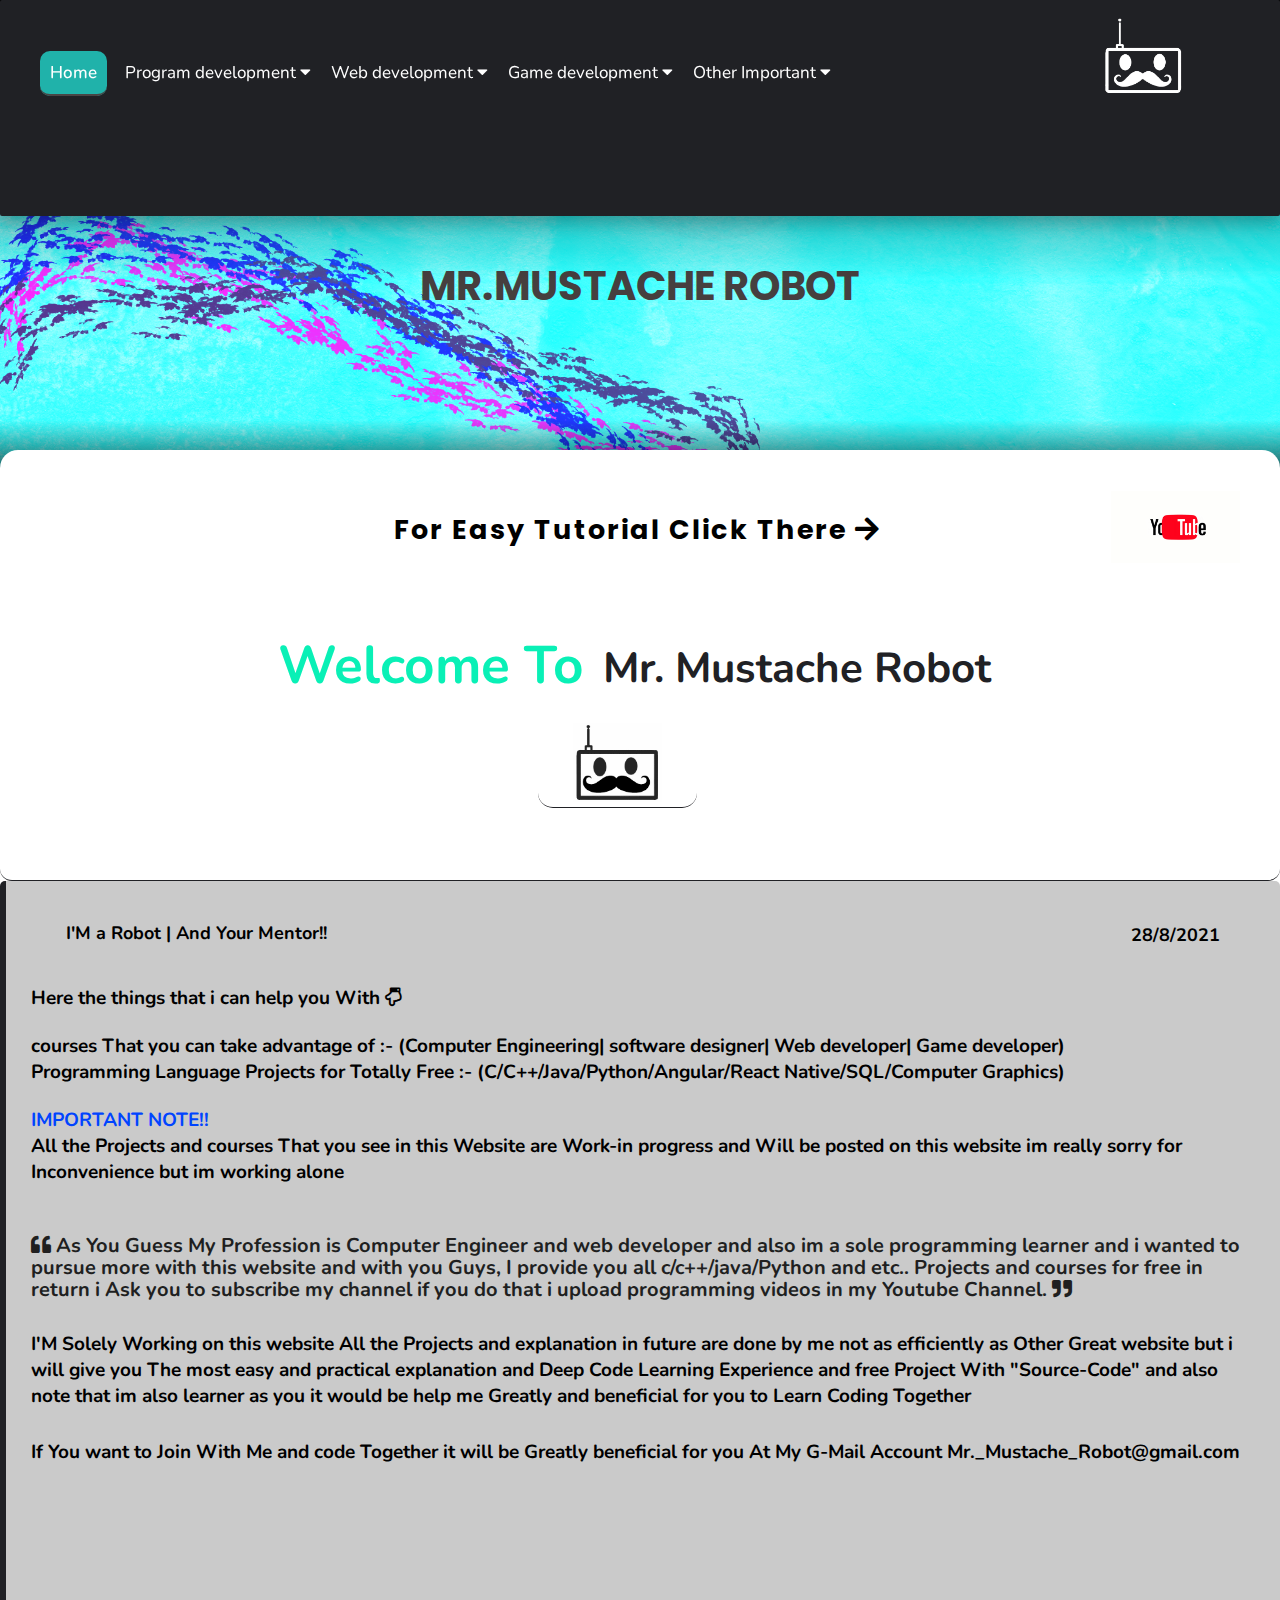
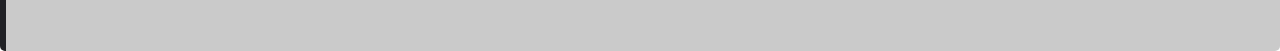
==== commit 49720305: "new" ====
--- a/Index.html
+++ b/Index.html
@@ -10,6 +10,8 @@
     <link rel="stylesheet" type="text/css" href="responsive.css">
     <link href="https://fonts.googleapis.com/css2?family=Poppins:wght@300;400;600;700&display=swap" rel="stylesheet">
     <link rel="shortcut icon" type="image/png" href="image/zz.png">
+    <link rel="stylesheet" href="https://cdnjs.cloudflare.com/ajax/libs/font-awesome/5.15.3/css/all.min.css" />
+     <link rel="stylesheet" href="https://cdnjs.cloudflare.com/ajax/libs/font-awesome/5.15.2/css/all.min.css">
 </head>
 <body>
     <header>
@@ -17,38 +19,69 @@
     <div id="mySidenav" class="sidenav">
   <a href="javascript:void(0)" class="closebtn" onclick="closeNav()">&times;</a>
         <ul>
-            <a class="a" href="#">Home</a>
+            <a class="a" href="Index.html">Home</a>
             <button class="dropdown-btn">Program development
                 <i class="fa fa-caret-down"></i>
             </button>
-            <div class="dropdown-container">
+            <div class="dropdown-container">               
+                <button class="dropdown-btn">Projects
+               <i class="fa fa-caret-down"></i>
+            </button>
+            <div class="dropdown-container">
+            <a href="#">C Language</a>
+            <a href="#" >C++ Language</a>
+            <a href="#" >Java Language</a>
+            <a href="#" >Python Language</a>
+            </div>
+            </a>
+            <a href="#">C Language</a>
+            <a href="#" >C++ Language</a>
+            <a href="#" >Java Language</a>
+            <a href="#" >Python Language</a>
+            </div>
+            <button class="dropdown-btn">Web development
+                <i class="fa fa-caret-down"></i>
+            </button>
+            <div class="dropdown-container">
+                 <button class="dropdown-btn">Web development
+                <i class="fa fa-caret-down"></i>
+            </button>
+            <div class="dropdown-container">
+            <a href="#" >Projects</a>
+            <a href="#" >HTML</a>
+            <a href="#" >CSS</a>
+            <a href="#" >Java Script</a>
+            </div>
+            <a href="#" >Projects</a>
+            <a href="#" >HTML</a>
+            <a href="#" >CSS</a>
+            <a href="#" >Java Script</a>
+            </div>
+            <button class="dropdown-btn">Game development
+                <i class="fa fa-caret-down"></i>
+            </button>
+            <div class="dropdown-container">
+                 <button class="dropdown-btn">Web development
+                <i class="fa fa-caret-down"></i>
+            </button>
+            <div class="dropdown-container">
+            <a href="#" >Projects</a>
+            <a href="#" >HTML</a>
+            <a href="#" >CSS</a>
+            <a href="#" >Java Script</a>
+            </div>
             <a href="#">Link 1</a>
             <a href="#">Link 2</a>
             <a href="#">Link 3</a>
             </div>
-            <button class="dropdown-btn">Program development
-                <i class="fa fa-caret-down"></i>
-            </button>
-            <div class="dropdown-container">
-            <a href="#">Link 1</a>
-            <a href="#">Link 2</a>
-            <a href="#">Link 3</a>
-            </div>
-             <button class="dropdown-btn">Program development
-                <i class="fa fa-caret-down"></i>
-            </button>
-            <div class="dropdown-container">
-            <a href="#">Link 1</a>
-            <a href="#">Link 2</a>
-            <a href="#">Link 3</a>
-            </div>
-            </a>
+        </a>
         </ul>
+        <a href="https://www.youtube.com/channel/UCat2zLmBBmJm-tKcz_mpPZQ"><img src="image/youtube-icon.gif" class="you-tube-icon"></a>
         </div>
     </div>
     <img src="image/white gold.png" class="new-logo">
     </div>
-    <span style="font-size:30px;cursor:pointer" onclick="openNav()"><img src="image/Sidenavbar-removebg-preview (1).png"></span>
+    <span style="font-size:30px;cursor:pointer" onclick="openNav()"><img src="image/jjbar.png"></span>
         <div class="Navigation">
         <nav class="nav">
             <div class="ul">
@@ -59,7 +92,15 @@
                       <i class="fas fa-caret-down"></i></a>
                     <ul>
                         <div class="button">
-                        <li><a href="#" >Projects</a></li><br>
+                       <div class="nav-in">
+                        <li><a href="#" >Projects<i class="fas fa-caret-right"></i></a>
+                            <ul>
+                                <li><a href="#" >HTML</a></li><br>
+                                <li><a href="#" >CSS</a></li><br>
+                                <li><a href="#" >Java Script</a></li>
+                            </ul>
+                        </li> 
+                        </div>
                         <li><a href="#" >C Language</a></li><br>
                         <li><a href="#" >C++ Language</a></li><br>
                         <li><a href="#" >Java Language</a></li><br>
@@ -70,11 +111,18 @@
                 </li>
                 <li>
                     <a href="#">Web development
-                        <i class="fas fa-caret-down"></i>
-                    </a>
-                    <ul>
-                        <div class="button">
-                        <li><a href="#" >Projects</a></li><br>
+                        <i class="fas fa-caret-down"></i></a>
+                    <ul>
+                        <div class="button">
+                        <div class="nav-in">
+                        <li><a href="#" >Projects<i class="fas fa-caret-right"></i></a>
+                            <ul>
+                                <li><a href="#" >HTML</a></li><br>
+                                <li><a href="#" >CSS</a></li><br>
+                                <li><a href="#" >Java Script</a></li>
+                            </ul>
+                        </li> 
+                        </div>
                         <li><a href="#" >HTML</a></li><br>
                         <li><a href="#" >CSS</a></li><br>
                         <li><a href="#" >Java Script</a></li><br>
@@ -83,11 +131,41 @@
                 </li>
                 <li>
                     <a href="#">Game development
-                        <i class="fas fa-caret-down"></i>
+                       <i class="fas fa-caret-down"></i>
                     </a>
                     <ul>
                         <div class="button">
-                        <li><a href="#" >Projects</a></li>
+                       <div class="nav-in">
+                        <li><a href="#" >Projects<i class="fas fa-caret-right"></i></a>
+                            <ul>
+                                <li><a href="#" >HTML</a></li><br>
+                                <li><a href="#" >CSS</a></li><br>
+                                <li><a href="#" >Java Script</a></li>
+                            </ul>
+                        </li>
+                        </div> 
+                        <li><a href="#" >C Language</a></li><br>
+                        <li><a href="#" >C Language</a></li>
+                        <li><a href="#" >C Language</a></li><br>
+                        <li><a href="#" >C Language</a></li>
+                        </div>
+                    </ul>
+                </li>
+                 <li>
+                    <a href="#">Other Important
+                        <i class="fas fa-caret-down"></i></i>
+                    </a>
+                    <ul>
+                        <div class="button">
+                        <div class="nav-in">
+                        <li><a href="#" >Projects<i class="fas fa-caret-right"></i></a>
+                            <ul>
+                                <li><a href="#" >HTML</a></li><br>
+                                <li><a href="#" >CSS</a></li><br>
+                                <li><a href="#" >Java Script</a></li>
+                            </ul>
+                        </li>
+                        </div>
                         <li><a href="#" >C Language</a></li><br>
                         <li><a href="#" >C Language</a></li>
                         <li><a href="#" >C Language</a></li><br>
@@ -97,6 +175,7 @@
                 </li>
             </ul>
             </div>
+            
             <div class="logo">
                 <a href="#"><img src="image/white gold.png"></a>
             </div>
@@ -108,21 +187,41 @@
             <h2>MR.Mustache Robot</h2>
         </div>
         <div class="content-area">
+        <div class="border">
             <div class="wrapper">
-                <h2>Scroll Down
+                <h2>For Easy Tutorial Click There <i class="fas fa-arrow-right"></i>
                     <a href="https://www.youtube.com/channel/UCat2zLmBBmJm-tKcz_mpPZQ"><img src="image/giphy.gif"/ class="you-tube"></a>
                 </h2>
-                <p>Lorem ipsum dolor sit amet, consectetur adipisicing elit. Corporis, esse est iste magni reprehenderit
-                    saepe sint! Assumenda consectetur fugit sit tempore. Architecto blanditiis deleniti, est fuga iusto
-                    perspiciatis suscipit voluptatibus! Ad alias assumenda autem deleniti esse est excepturi hic itaque,
-                    magnam magni nam officia provident quae recusandae reiciendis rem sed. Adipisci animi aut autem
-                    deserunt dolore, ea eius error ex facilis inventore ipsum minus modi nihil nostrum nulla, obcaecati
-                    porro reprehenderit repudiandae sed sint sunt tempore vero. At dolores doloribus, dolorum ea eaque
-                    hic ipsa iusto libero minus natus neque nisi nobis nostrum odio optio pariatur perspiciatis
-                    praesentium rerum sapiente.</p>
-            </div>
+                <div class="Text-work">
+            <h1>Welcome To<div class="only-text">Mr. Mustache Robot</h1></div>
+            </div>
+            <div class="only-img">
+                <img src="image/5l6yjv.gif"><br><br><br><br>
+            </div>
+        </div>
+         <div class="bg-color">
+            <div class="For-my-name">
+                <h3>I'M a Robot | And Your Mentor!! </h3> <h4>28/8/2021</h4>
+            </div>
+            <div class="Many-word">
+            <h3>Here the things that i can help you With <i class="far fa-hand-point-down"></i></h3><br>
+            <h3>courses That you can take advantage of :- (Computer Engineering| software designer| Web developer| Game developer)</h3>
+            <h3>Programming Language Projects for Totally Free :- (C/C++/Java/Python/Angular/React Native/SQL/Computer Graphics)</h3><br>
+           <h3><div class="imp">IMPORTANT NOTE!!</div>All the Projects and courses That you see in this Website are Work-in progress and Will be posted on this website im really sorry for Inconvenience but im working alone </h3>
+            </div> 
+            <div class="para-text">
+                <h4><i class="fas fa-quote-left"></i> As You Guess My Profession is Computer Engineer and web developer and also im a sole programming learner and i wanted to pursue more with this website and with you Guys, I provide you all c/c++/java/Python and etc.. Projects and courses for free in return i Ask you to subscribe my channel if you do that i upload programming videos in my Youtube Channel. <i class="fas fa-quote-right"></i></h4>
+            </div>
+            <div class="para-2">
+            <h3>I'M Solely Working on this website All the Projects and explanation in future are done by me not as efficiently as Other Great website but i will give you The most easy and practical explanation and Deep Code Learning Experience and free Project With "Source-Code" and also note that im also learner as you it would be help me Greatly and beneficial for you to Learn Coding Together  </h3>
+            </div>
+            <div class="para-3">
+            <h3>If You want to Join With Me and code Together it will be Greatly beneficial for you At My G-Mail Account Mr._Mustache_Robot@gmail.com </h3>
+            </div>
+            </div>
+          
     </section>
-    <footer></footer>
+    
 <script>
 function openNav() {
   document.getElementById("mySidenav").style.width = "290px";
@@ -151,4 +250,4 @@
 </script>
 
 </body>
-</html>
+</html>--- a/MR. MUSTACHE ROBOT.css
+++ b/MR. MUSTACHE ROBOT.css
@@ -1,9 +1,17 @@
+@import url('https://fonts.googleapis.com/css2?family=Nunito:wght@200;300;400;600&display=swap');
+:root {
+    --yellow:#09f0b6;
+}
 *{
     margin: 0px;
     padding: 0px;
     list-style: none;
     text-decoration: none;
-}
+    font-family: 'Nunito',
+    sans-serif;
+    
+}
+
 body {
     font-family:poppins;
 }
@@ -33,6 +41,7 @@
     border-radius: 2px; 
     z-index: 1;
     justify-content: space-between;
+    box-shadow: 0px 8px 16px 0px rgba(0, 0, 0, 0.2);
 }
 header{
     position: fixed;
@@ -62,7 +71,6 @@
 nav ul li a{
     text-decoration: none;
     color: white;
-    line-height: 50px;
     font-size: 16px;
     padding: 0px 8px;
     transition: .4s;
@@ -108,6 +116,7 @@
     background-color:rgb(24, 21, 21);
     text-align: center;
     border-radius: 8px;
+    box-shadow: 0px 8px 16px 0px rgba(0, 0, 0, 0.2);
 }
 nav ul li:hover>ul {
     top: 2px;
@@ -115,10 +124,11 @@
     visibility: visible;
     transition: .4s linear;
     border-top: 2px solid rgb(58, 55, 55);
+    box-shadow: 0px 8px 16px 0px rgba(0, 0, 0, 0.2);
 
 }
 nav ul ul li {
-    width: 150px;
+    width: 100%;
     position: relative;
     border-top: hidden;
     
@@ -238,7 +248,7 @@
     height: 700px;
     position: fixed;
     top: 0%;
-    background-image: url(image/the\ art.png);
+    background-image: url(image/Untitled-1.png);
     background-size: cover;
     background-position: center;
 }
@@ -253,6 +263,7 @@
     text-transform: uppercase;
     color:rgb(70, 63, 63);
     text-align: center;
+    animation: glow 1.2s ease-in-out infinite alternate;
 }
 
 .content-area {
@@ -317,7 +328,8 @@
     cursor: pointer;
     outline: none;
     background-color: #202125;
-    border-bottom: 2px solid #43454d;
+   
+
 }
 .dropdown-btn:hover {
     text-decoration: none;
@@ -326,13 +338,168 @@
     border-radius: 60px;
 }
 .a{
-    background: rgb(63, 195, 212);
+    background-color:#346464;
     border-radius: 20px;
-    width: 40%;
+    width: 78%;
     text-align: center;
+
 }
 .you-tube-icon{
     width: 30%;
     padding: 30PX 90PX;
     color: #202125;
-}+}
+.nav-in ul {
+    position: absolute;
+    left:  100%;
+    display: block;
+    opacity: 0;
+    visibility: hidden;
+    background-color:#202125;
+    text-align: center;
+    border-radius: 8px;
+    box-shadow: 0px 8px 16px 0px rgba(73, 64, 64, 0.2);
+}
+
+.nav-in li:hover>ul {
+    opacity: 10;
+    visibility: visible;
+    transition: .4s linear;
+    border-top: 2px solid rgb(58, 55, 55);
+    box-shadow: 0px 8px 16px 0px rgba(0, 0, 0, 0.2);
+    width: 100%;
+    top: 2px;
+
+}
+
+.nav-in ul li {
+    position: relative;
+    border-top: hidden;
+
+}
+
+.nav-in ul li a {
+    width: 100%;
+}
+
+.nav-in ul {
+    border-top: none;
+
+}
+
+
+.nav-in ul li a {
+    margin-left: -5%;
+}
+.Text-work{
+    display: flex;
+    justify-content: center;
+    padding: 10px 0px;
+    margin-left: 21%;
+}
+.Text-work h1{
+    margin-top: 69px;
+    font-size: 50px;
+    padding: 0px -10px;
+    color: #24f2f9;
+}
+.Text-work h1  {
+    color: var(--yellow);
+}
+.only-text {
+    color: #202125;
+   float:right;
+   padding: 10px 19px;
+   font-size: 38px;
+}
+.only-img{
+    margin-left: 42%;
+    background-color: transparent;
+    border-radius: 20px;
+    transition: 0.8s;
+
+}
+.only-img img{
+    background-color:transparent;
+    border-bottom:1px solid #202125;
+    
+}
+.only-img img{
+    width: 14%;
+    transition: 0.8s;
+    border-radius: 15px;
+    padding: 5px 35px;
+}
+.only-img img:hover {
+    background-color: transparent;
+    transition: 0.8s;
+    border-radius: 40px;
+    padding: 5px 35px;
+}
+.For-my-name{
+    padding: 40px 60px;
+    justify-content: space-between;
+}
+
+.For-my-name h4{
+    float: right; 
+    margin-top: -1.9%;
+    font-size: 17px;
+}
+.border{
+    border-bottom: 1px solid #202125;
+    border-radius: 12px;
+}
+.Many-word{
+    padding: 0px 25px;
+     }
+
+.imp{
+    color: rgb(0, 68, 255);
+    border-radius: 2px;
+    font: bold;
+}
+.para-text h4{
+     padding: 0px 25px;
+     margin-top: 50px;
+     font-size: 21px; 
+     line-height: 110%; 
+     color: #201f1f; 
+}
+.bg-color{
+     background-color: #cacaca;
+     border-left: 6px solid #202125;
+     border-radius: 5px;
+}
+.footer {
+    background-color: #24262b;
+    padding: 70px 0;
+    margin-top: -5px;
+}
+.contain h3{
+    color: white;
+    padding: 0px 140px;
+    font-size: 28px;
+}
+.img{
+    float: right;
+    margin-top: -220px;
+}
+.img img{
+    width: 60%;
+}
+.para-2{
+    padding: 0px 25px;
+    margin-top: 30px;
+}
+.para-2 h3{
+    font-size: 21px;
+}
+.para-3{
+    padding: 0px 25px;
+    margin-top: 30px;
+}
+.para-3 h3{
+    font-size: 21px;
+}
+
--- a/responsive.css
+++ b/responsive.css
@@ -4,14 +4,14 @@
     list-style: none;
     text-decoration: none;
 }
-@media only screen and (max-width:1700px) {
+@media only screen and (max-width:2000px) {
   header {
     height: 21%;
   }
 
   nav ul li a {
-    font-size: 16px;
-    line-height: 130px;
+    font-size: 24px;
+    line-height: 160px;
   }
 
   nav ul ul {
@@ -23,22 +23,338 @@
   }
 
   .logo img {
-    width: 56%;
-    margin-right: 18px;
-}
+    width: 50%;
+    margin-right: 150px;
+  }
+
+  .middle-section h2 {
+    padding-top: 20%;
+    font-size: 310%;
+
+  }
+
+  .middle-section {
+    height: 700px;
+  }
+ .wrapper h2 {
+   font-size: 40px;
+ }
+
+  .content-area {
+    top: 550px;
+    height: 1100px;
+  }
+
+  .content-area h2 {
+    padding-top: 60px;
+    font-size: 27px;
+  }
+
+  .content-area p {
+    padding: 8% 0px;
+
+  }
+   .Text-work h1 {
+     font-size: 56px;
+     padding: 0px -5px;
+   }
+
+   .Text-work h1 {
+     color: var(--yellow);
+   }
+
+   .only-text {
+     padding: 10px 19px;
+     font-size: 46px;
+   }
+
+   .Text-work {
+     margin-left: 13%;
+   }
+
+   .For-my-name h4 {
+     font-size: 24px;
+   }
+
+   .For-my-name h3 {
+     font-size: 25px;
+   }
+
+   .Many-word {
+     padding: 0px 25px;
+   }
+
+   .Many-word h3 {
+     font-size: 22px;
+   }
+
+   .imp {
+     color: rgb(0, 68, 255);
+     border-radius: 2px;
+     font: bold;
+   }
+
+   .para-text h4 {
+     padding: 0px 25px;
+     margin-top: 50px;
+     font-size: 25px;
+     line-height: 110%;
+     color: #201f1f;
+   }
+
+   .para-2 h3 {
+     font-size: 23px;
+   }
+
+   .para-3 h3 {
+     font-size: 23px;
+   }
+}
+@media only screen and (max-width:1px) {
+  header {
+    height: 100%;
+  }
+
+  nav ul li a {
+    font-size: 19px;
+    line-height: 130px;
+  }
+
+  nav ul ul {
+    top: 90px;
+  }
+
+  nav ul li:hover>ul {
+    top: 100px;
+  }
+
+  .logo img {
+    width: 50%;
+    margin-right: 60px;
+  }
+
+  .middle-section h2 {
+    padding-top: 20%;
+    font-size: 310%;
+
+  }
+
+  .middle-section {
+    height: 700px;
+  }
+
+  .content-area {
+    top: 550px;
+    height: 1100px;
+  }
+
+  .content-area h2 {
+    padding-top: 60px;
+    font-size: 27px;
+  }
+
+  .content-area p {
+    padding: 8% 0px;
+
+  }
+}
+@media only screen and (max-width:1700px) {
+  header {
+    height: 22%;
+  }
+
+  nav ul li a {
+    font-size: 20px;
+    line-height: 150px;
+  }
+
+  nav ul ul {
+    top: 90px;
+  }
+
+  nav ul li:hover>ul {
+    top: 100px;
+  }
+
+  .logo img {
+    width: 55%;
+    margin-right: 60px;
+  }
+
+  .middle-section h2 {
+    padding-top: 20%;
+    font-size: 310%;
+
+  }
+
+  .middle-section {
+    height: 700px;
+  }
+
+  .content-area {
+    top: 550px;
+    height: 1100px;
+  }
+
+  .content-area h2 {
+    padding-top: 60px;
+    font-size: 27px;
+  }
+  .wrapper h2{
+    font-size: 30px;
+  }
+  .only-img img {
+    width: 12%;
+  }
+
+  .content-area p {
+    padding: 8% 0px;
+  }
+   .Text-work h1 {
+     font-size: 56px;
+     padding: 0px -5px;
+   }
+
+   .Text-work h1 {
+     color: var(--yellow);
+   }
+
+   .only-text {
+     padding: 10px 19px;
+     font-size: 46px;
+   }
+   .Text-work {
+     margin-left: 13%;
+   }
+
+   .For-my-name h4 {
+     font-size: 24px;
+   }
+   .For-my-name h3{
+     font-size: 25px;
+   }
+
+   .Many-word {
+     padding: 0px 25px;
+   }
+   .Many-word h3{
+     font-size: 22px;
+   }
+
+   .imp {
+     color: rgb(0, 68, 255);
+     border-radius: 2px;
+     font: bold;
+   }
+
+   .para-text h4 {
+     padding: 0px 25px;
+     margin-top: 50px;
+     font-size: 25px;
+     line-height: 110%;
+     color: #201f1f;
+   }
+   .para-2 h3{
+    font-size: 23px;
+   }
+   .para-3 h3 {
+     font-size: 23px;
+   }
+}
+@media only screen and (max-width:1600px) {
+  header {
+    height: 21%;
+  }
+
+  nav ul li a {
+    font-size: 19px;
+    line-height: 130px;
+  }
+
+  nav ul ul {
+    top: 90px;
+  }
+
+  nav ul li:hover>ul {
+    top: 100px;
+  }
+
+  .logo img {
+    width: 50%;
+    margin-right: 60px;
+}
+
+  .middle-section h2 {
+    padding-top: 20%;
+    font-size: 310%;
+
+  }
+
+  .middle-section {
+    height: 700px;
+  }
+
+  .content-area {
+    top: 550px;
+    height: 1100px;
+  }
+
+  .content-area h2 {
+    padding-top: 60px;
+    font-size: 27px;
+  }
+  .Text-work {
+    margin-left: 15%;
+  }
+  .Text-work h1 {
+    font-size: 55px;
+    padding: 0px -5px;
+  }
+
+  .Text-work h1 {
+    color: var(--yellow);
+  }
+  .only-text {
+    padding: 10px 19px;
+    font-size: 45px;
+  }
+}
+@media only screen and (max-width:1500px) {
+  header {
+    height: 24%;
+  }
+
+  nav ul li a {
+    font-size: 17px;
+    line-height: 140px;
+  }
+  nav ul ul {
+    top: 90px;
+  }
+
+  nav ul li:hover>ul {
+    top: 100px;
+  }
+  .logo img {
+    width: 44%;
+    
+  }
+  .logo{
+    margin-right: -7%;
+    line-height: px;
+  }
 
   .middle-section h2 {
     padding-top: 20%;
     font-size: 250%;
 
   }
-
-  .middle-section {
-    height: 700px;
+   .middle-section{
+      height: 500px;
   }
 
   .content-area {
-    top: 550px;
+    top:450px;
     height: 1100px;
   }
 
@@ -49,58 +365,132 @@
 
   .content-area p {
     padding: 8% 0px;
-
-  }
-@media only screen and (max-width:1500px) {
-  header {
-    height: 20%;
+  }
+   .contain h3 {
+     font-size: 30px;
+   }
+    .Text-work {
+      margin-left: 17%;
+    }
+
+    .Text-work h1 {
+      font-size: 53px;
+      padding: 0px -5px;
+    }
+
+    .Text-work h1 {
+      color: var(--yellow);
+    }
+
+    .only-text {
+      padding: 11px 19px;
+      font-size: 42px;
+    }
+    .For-my-name {
+      padding: 40px 60px;
+      justify-content: space-between;
+    }
+    .For-my-name h3{
+      font-size: 18px;
+    }
+
+    .For-my-name h4 {
+      float: right;
+      margin-top: -1.9%;
+      font-size: 18px;
+    }
+
+    .border {
+      border-bottom: 1px solid #202125;
+      border-radius: 12px;
+    }
+
+    .Many-word {
+      padding: 0px 25px;
+    }
+    .Many-word h3{
+      font-size: 19px;
+    }
+
+    .imp {
+      color: rgb(0, 68, 255);
+      border-radius: 2px;
+      font: bold;
+    }
+
+    .para-text h4 {
+      padding: 0px 25px;
+      margin-top: 50px;
+      font-size: 20px;
+      line-height: 110%;
+      color: #201f1f;
+    }
+    .para-2 h3{
+      font-size: 19px;
+    }
+    .para-3 h3{
+       font-size: 19px;
+    }
+    .bg-color {
+      background-color: #cacaca;
+      border-left: 6px solid #202125;
+      border-radius: 5px;
+      height: 70%;
+    }
+@media only screen and (max-width:1100px){
+  header {
+    height: 17%;
   }
 
   nav ul li a {
-    font-size: 16px;
-    line-height: 110px;
-  }
-  nav ul ul {
-    top: 90px;
-  }
-
-  nav ul li:hover>ul {
-    top: 100px;
-  }
-  .logo img {
-    width: 49%;
-  }
-
+    font-size: 10px;
+    line-height: 80px;
+  }
+
+  .logo img {
+    width: 42%;
+  }
+  nav {
+    padding: 5px 40px;
+  }
+  .middle-section h2 {
+    padding-top: 22%;
+  }
   .middle-section h2 {
     padding-top: 20%;
     font-size: 250%;
 
   }
-   .middle-section{
-      height: 500px;
-  }
-
   .content-area {
-    top:450px;
-    height: 1100px;
+    top: 400px;
+    height: 1000px;
   }
 
   .content-area h2 {
-    padding-top: 60px;
-    font-size: 27px;
+    padding-top: 27px;
+    font-size: 25px;
   }
 
   .content-area p {
-    padding: 8% 0px;
-
-  }
-@media only screen and (max-width:1200px){
-  header {
-    height: 21%;
-  }
+    padding: 6% 0px;
+
+}
+@media only screen and (max-width:1050px) {
+  header {
+    height: 25%;
+  }
+
   nav ul li a {
     font-size: 14px;
-    line-height: 100px;
+    line-height: 105px;
+  }
+
+  .logo img {
+    width: 40%;
+  }
+
+  nav {
+    padding: 5px 40px;
   }
   nav ul ul {
     top: 90px;
@@ -109,55 +499,14 @@
   nav ul li:hover>ul {
     top: 70px;
   }
-  .logo img {
-    width: 42%;
-  }
+
   .middle-section h2 {
     padding-top: 20%;
     font-size: 250%;
 
   }
   .content-area {
-    top: 410px;
-    height: 1000px;
-  }
-
-  .content-area h2 {
-    padding-top: 38px;
-    font-size: 24px;
-  }
-
-  .content-area p {
-    padding: 6% 0px;
-
-}
-@media only screen and (max-width:1100px){
-  header {
-    height: 17%;
-  }
-
-  nav ul li a {
-    font-size: 10px;
-    line-height: 80px;
-  }
-
-  .logo img {
-    width: 42%;
-  }
-  nav {
-    padding: 5px 40px;
-  }
-  .middle-section h2 {
-    padding-top: 22%;
-  }
-  .middle-section h2 {
-    padding-top: 20%;
-    font-size: 250%;
-
-  }
-
-  .content-area {
-    top: 400px;
+    top: 360px;
     height: 1000px;
   }
 
@@ -165,40 +514,44 @@
     padding-top: 27px;
     font-size: 25px;
   }
-
   .content-area p {
     padding: 6% 0px;
-
+  }
 }
 @media only screen and (max-width:1050px) {
   header {
-    height: 21%;
+    height: 23%;
   }
 
   nav ul li a {
-    font-size: 12px;
-  }
-
-  .logo img {
-    width: 41%;
+    font-size: 14px;
+  }
+
+  .logo img {
+    width: 37.7%;
+  }
+  .logo{
+    margin-right: -100px;
   }
 
   nav {
-    padding: 5px 40px;
-  }
-  nav ul ul {
-    top: 90px;
-  }
-
-  nav ul li:hover>ul {
-    top: 70px;
-  }
-
+    padding: 0px 57px;
+  }
+  nav ul ul{
+    width: 25%;
+  }
+  nav ul ul li a {
+    font-size: 11px;
+  }
+  nav ul ul li{
+    margin-left: -8%;
+  }
   .middle-section h2 {
     padding-top: 20%;
-    font-size: 250%;
-
-  }
+    font-size: 220%;
+
+  }
+
   .content-area {
     top: 360px;
     height: 1000px;
@@ -206,48 +559,94 @@
 
   .content-area h2 {
     padding-top: 27px;
-    font-size: 25px;
-  }
+    font-size: 21px;
+  }
+
   .content-area p {
     padding: 6% 0px;
   }
-}
-@media only screen and (max-width:1050px) {
-  header {
-    height: 20%;
+.nav-in li:hover>ul {
+  opacity: 10;
+  visibility: visible;
+  transition: .4s linear;
+  border-top: 2px solid rgb(58, 55, 55);
+  box-shadow: 0px 8px 16px 0px rgba(0, 0, 0, 0.2);
+  width: 80%;
+}
+  .Text-work {
+    margin-left: 16%;
+  }
+
+  .Text-work h1 {
+    font-size: 40px;
+    padding: 0px -5px;
+  }
+
+  .Text-work h1 {
+    color: var(--yellow);
+  }
+
+  .only-text {
+    padding: 9px 17px;
+    font-size: 30px;
+  }
+  .only-img {
+    margin-left: 40%;
+    background-color: transparent;
+    border-radius: 20px;
+    transition: 0.8s;
+
+  }
+
+  .only-img img {
+    background-color: transparent;
+    border-bottom: 1px solid #202125;
+
+  }
+
+  .only-img img {
+    width: 14%;
+    transition: 0.8s;
+    border-radius: 15px;
+    padding: 5px 35px;
+  }
+
+  .only-img img:hover {
+    background-color: transparent;
+    transition: 0.8s;
+    border-radius: 40px;
+    padding: 5px 35px;
+  }
+}
+@media only screen and (max-width:950px) {
+  header {
+    height: 23%;
   }
 
   nav ul li a {
     font-size: 12px;
-  }
-
-  .logo img {
-    width: 35%;
+    line-height: 90px;
+  }
+
+  .logo img {
+    width: 32%;
   }
   .logo{
-    margin-right: -80px;
+    margin-left: -20px;
   }
 
   nav {
-    padding: 0px 57px;
-  }
-  nav ul ul{
-    width: 25%;
-  }
-  nav ul ul li a {
-    font-size: 11px;
-  }
-  nav ul ul li{
-    margin-left: -8%;
-  }
+    padding:1px 40px;
+  }
+
   .middle-section h2 {
     padding-top: 20%;
-    font-size: 220%;
+    font-size: 200%;
 
   }
 
   .content-area {
-    top: 360px;
+    top: 300px;
     height: 1000px;
   }
 
@@ -261,21 +660,261 @@
   }
 
 }
-@media only screen and (max-width:950px) {
-  header {
-    height: 21%;
+@media only screen and (max-width:880px) {
+  header {
+    height: 22%;
   }
 
   nav ul li a {
     font-size: 10px;
-  }
-
-  .logo img {
-    width: 37%;
-  }
-
+    line-height: 85px;
+  }
+
+  .logo img {
+    width: 30%;
+  }
+ .logo{
+   margin-right: -140px;
+ }
   nav {
-    padding:1px 40px;
+    padding: 1px 40px;
+  }
+
+  .middle-section h2 {
+    padding-top: 20%;
+    font-size: 160%;
+
+  }
+
+  .content-area {
+    top: 300px;
+    height: 1000px;
+  }
+
+  .content-area h2 {
+    padding-top: 27px;
+    font-size: 20px;
+  }
+
+  .content-area p {
+    padding: 6% 0px;
+  }
+   .Text-work {
+     margin-left: 18%;
+   }
+
+   .Text-work h1 {
+     font-size: 37px;
+     padding: 0px -5px;
+   }
+
+   .Text-work h1 {
+     color: var(--yellow);
+   }
+
+   .only-text {
+     padding: 9px 15px;
+     font-size: 27px;
+   }
+
+   .only-img {
+     margin-left: 39%;
+
+   }
+
+   .only-img img {
+     width: 14%;
+     transition: 0.8s;
+     border-radius: 15px;
+     padding: 5px 35px;
+   }
+
+   .only-img img:hover {
+     background-color: transparent;
+     transition: 0.8s;
+     border-radius: 40px;
+     padding: 5px 35px;
+   }
+   }
+    .For-my-name {
+      padding: 40px 60px;
+      justify-content: space-between;
+    }
+
+    .For-my-name h3 {
+      font-size: 14px;
+    }
+
+    .For-my-name h4 {
+      float: right;
+      margin-top: -1.9%;
+      font-size: 14px;
+    }
+
+    .border {
+      border-bottom: 1px solid #202125;
+      border-radius: 12px;
+    }
+
+    .Many-word {
+      padding: 0px 25px;
+    }
+
+    .Many-word h3 {
+      font-size: 15px;
+    }
+
+    .imp {
+      color: rgb(0, 68, 255);
+      border-radius: 2px;
+      font: bold;
+    }
+
+    .para-text h4 {
+      padding: 0px 25px;
+      margin-top: 50px;
+      font-size: 16px;
+      line-height: 110%;
+      color: #201f1f;
+    }
+
+    .para-2 h3 {
+      font-size: 14px;
+    }
+
+    .para-3 h3 {
+      font-size: 14px;
+    }
+
+    .bg-color {
+      background-color: #cacaca;
+      border-left: 6px solid #202125;
+      border-radius: 5px;
+      height: 70%;
+    }
+}
+@media only screen and (max-width:800px) {
+  header {
+    height: 22%;
+  }
+
+  nav ul li a {
+    font-size: 9px;
+    line-height: 80px;
+  }
+
+  .logo img {
+    width: 27%;
+  }
+
+  nav {
+    padding: 1px 50px;
+  }
+
+  .middle-section h2 {
+    padding-top: 25%;
+    font-size: 150%;
+  }
+  .content-area {
+    width: 100%;
+    position: relative;
+    top: 50%;
+    background: white;
+    height: 50%;
+    border-radius: 18px;
+
+  }
+
+  .content-area h2 {
+    font-family: poppins;
+    letter-spacing: 2px;
+    padding-top:70px;
+    font-size: 20px;
+    margin: 0;
+    text-align: center;
+    padding-left: 16%;
+  }
+
+  .content-area {
+    top: 380px;
+    height: 1000px;
+  }
+
+  .content-area h2 {
+    padding-top: 27px;
+    font-size: 21px;
+  }
+
+  .content-area p {
+    padding: 6% 0px;
+  }
+  nav ul ul li a {
+    line-height: 10px;
+    width: 100%;
+      font-size: 8px;
+  }
+
+  nav ul ul ul {
+    font-size: 7px;
+    border-top: none;
+  }
+  .wrapper h2{
+    font-size: 13px;
+  }
+  .Text-work {
+    margin-left: 18%;
+  }
+  .Text-work h1 {
+    font-size: 30px;
+  }
+  .only-text {
+    padding: 8px 19px;
+    font-size: 20px;
+  }
+
+  .only-img {
+    margin-left: 42%;
+    background-color: transparent;
+    border-radius: 20px;
+    transition: 0.8s;
+
+  }
+
+  .only-img img {
+    background-color: transparent;
+    border-bottom: 1px solid #202125;
+
+  }
+
+  .only-img img {
+    width: 10%;
+    transition: 0.8s;
+    border-radius: 15px;
+    padding: 5px 20px;
+  }
+
+  .only-img img:hover {
+    background-color: transparent;
+    transition: 0.8s;
+    border-radius: 40px;
+    padding: 5px 35px;
+  }
+}
+@media only screen and (max-width:730px) {
+  header {
+    height: 20%;
+  }
+
+  nav ul li a {
+    font-size: 10px;
+  }
+
+  .logo img {
+    width: 38%;
+  }
+
+  nav {
+    padding: 1px 40px;
   }
 
   .middle-section h2 {
@@ -299,134 +938,22 @@
   }
 
 }
-@media only screen and (max-width:880px) {
-  header {
-    height: 20%;
+@media only screen and (max-width:760px){
+  header {
+    height: 22%;
   }
 
   nav ul li a {
     font-size: 9px;
-    line-height: 70px;
-  }
-
-  .logo img {
-    width: 29%;
-  }
-
-  nav {
-    padding: 1px 40px;
-  }
-
-  .middle-section h2 {
-    padding-top: 20%;
-    font-size: 160%;
-
-  }
-
-  .content-area {
-    top: 300px;
-    height: 1000px;
-  }
-
-  .content-area h2 {
-    padding-top: 27px;
-    font-size: 20px;
-  }
-
-  .content-area p {
-    padding: 6% 0px;
-  }
-
-}
-@media only screen and (max-width:800px) {
-  header {
-    height: 10%;
-  }
-
-  nav ul li a {
-    font-size: 10px;
-  }
-
-  .logo img {
-    width: 39%;
-  }
-
-  nav {
-    padding: 1px 50px;
-  }
-
-  .middle-section h2 {
-    padding-top: 25%;
-    font-size: 200%;
-
-  }
-
-  .content-area {
-    top: 380px;
-    height: 1000px;
-  }
-
-  .content-area h2 {
-    padding-top: 27px;
-    font-size: 21px;
-  }
-
-  .content-area p {
-    padding: 6% 0px;
-  }
-}
-@media only screen and (max-width:730px) {
-  header {
-    height: 20%;
-  }
-
-  nav ul li a {
-    font-size: 10px;
-  }
-
-  .logo img {
-    width: 38%;
-  }
-
-  nav {
-    padding: 1px 40px;
-  }
-
-  .middle-section h2 {
-    padding-top: 20%;
-    font-size: 200%;
-
-  }
-
-  .content-area {
-    top: 300px;
-    height: 1000px;
-  }
-
-  .content-area h2 {
-    padding-top: 27px;
-    font-size: 21px;
-  }
-
-  .content-area p {
-    padding: 6% 0px;
-  }
-
-}
-@media only screen and (max-width:760px){
-  header {
-    height: 13%;
-  }
-
-  nav ul li a {
-    font-size: 13px;
+     line-height: 70px;
   }
   nav {
     padding: 8px 40px;
-  }
-
-  .logo img {
-    width: 40%;
+   
+  }
+
+  .logo img {
+    width: 23%;
   }
   .logo {
     float: right;
@@ -438,7 +965,7 @@
     padding-top: 32%;
 
   }
-}
+  
 @media only screen and (max-width:690px) {
   header {
     height: 13%;
@@ -491,6 +1018,95 @@
       float: right;
       padding-right: 10px;
     }
+     .Text-work {
+       margin-left: 6%;
+     }
+
+     .Text-work h1 {
+       font-size: 25px;
+       padding: 0px -2px;
+     }
+
+     .Text-work h1 {
+       color: var(--yellow);
+     }
+
+     .only-text {
+       padding: 3px 10px;
+       font-size: 21px;
+     }
+
+     .only-img {
+       margin-left: 36%;
+       background-color: transparent;
+       border-radius: 20px;
+       transition: 0.8s;
+
+     }
+
+     .only-img img {
+       width: 17%;
+       transition: 0.8s;
+       border-radius: 15px;
+       padding: 5px 35px;
+     }
+
+     .wrapper h2 {
+       font-size: 18px;
+     }
+     }
+      .For-my-name h3 {
+        font-size: 13.7px;
+      }
+
+      .For-my-name h4 {
+        float: right;
+        font-size: 13px;
+        display: none;
+      }
+
+      .border {
+        border-bottom: 1px solid #202125;
+        border-radius: 12px;
+      }
+
+      .Many-word {
+        padding: 0px 14px;
+      }
+
+      .Many-word h3 {
+        font-size: 14px;
+      }
+
+      .imp {
+        color: rgb(0, 68, 255);
+        border-radius: 2px;
+        font: bold;
+      }
+
+      .para-text h4 {
+        padding: 0px 15px;
+        margin-top: 50px;
+        font-size: 14px;
+        line-height: 110%;
+        color: #201f1f;
+      }
+
+      .para-2 h3 {
+        font-size: 14px;
+      }
+
+      .para-3 h3 {
+        font-size: 14px;
+      }
+
+      .bg-color {
+        background-color: #cacaca;
+        border-left: 6px solid #202125;
+        border-radius: 5px;
+        height: 120%;
+      }
+
 }
 @media only screen and (max-width:430px) {
   .ul{
@@ -533,6 +1149,94 @@
          float: right;
          padding-right: 10px;
        }
+        .Text-work {
+          margin-left: 6%;
+        }
+
+        .Text-work h1 {
+          font-size: 25px;
+          padding: 0px -2px;
+        }
+
+        .Text-work h1 {
+          color: var(--yellow);
+        }
+
+        .only-text {
+          padding: 3px 10px;
+          font-size: 21px;
+        }
+
+        .only-img {
+          margin-left: 36%;
+          background-color: transparent;
+          border-radius: 20px;
+          transition: 0.8s;
+
+        }
+
+        .only-img img {
+          width: 17%;
+          transition: 0.8s;
+          border-radius: 15px;
+          padding: 5px 35px;
+        }
+
+        .wrapper h2 {
+          font-size: 18px;
+        }
+         .For-my-name h3 {
+           font-size: 13.7px;
+         }
+
+         .For-my-name h4 {
+           float: right;
+           font-size: 13px;
+           display: none;
+         }
+
+         .border {
+           border-bottom: 1px solid #202125;
+           border-radius: 12px;
+         }
+
+         .Many-word {
+           padding: 0px 14px;
+         }
+
+         .Many-word h3 {
+           font-size: 14px;
+         }
+
+         .imp {
+           color: rgb(0, 68, 255);
+           border-radius: 2px;
+           font: bold;
+         }
+
+         .para-text h4 {
+           padding: 0px 15px;
+           margin-top: 50px;
+           font-size: 14px;
+           line-height: 110%;
+           color: #201f1f;
+         }
+
+         .para-2 h3 {
+           font-size: 14px;
+         }
+
+         .para-3 h3 {
+           font-size: 14px;
+         }
+
+         .bg-color {
+           background-color: #cacaca;
+           border-left: 6px solid #202125;
+           border-radius: 5px;
+           height: 120%;
+         }
+
 }
 
 @media only screen and (max-width:390px) {
@@ -588,50 +1292,94 @@
     float: right;
     padding-right: 10px;
   }
-}
- @media only screen and (max-width:360px) { 
-  .ul {
-    display: none;
-  }
-
-  header {
-    height: 12%;
-  }
-
-  .display {
-    display: flex;
-  }
-  span {
-    display: flex;
-    margin-left: 170px;
-  }
-
-  .logo img {
-    width: 28%;
-    line-height: 5%;
-  }
-   span img {
-     padding: 23px 15px;
-     float: left;
-   }
-  .logo {
-    display: none;
-    margin-right: -60%;
-  }
-  .new-logo{
-    display: flex;
-  }
-   .you-tube {
-     display: none;
-   }
-    .content-area h2 {
-
-      padding-left: 0%;
-    }
-    .fa-caret-down {
+   .Text-work {
+     margin-left: 7%;
+   }
+
+   .Text-work h1 {
+     font-size: 22px;
+     padding: 0px -9px;
+   }
+
+   .Text-work h1 {
+     color: var(--yellow);
+   }
+
+   .only-text {
+     padding: 3px 10px;
+     font-size: 19px;
+   }
+
+   .only-img {
+     margin-left: 32%;
+     background-color: transparent;
+     border-radius: 20px;
+     transition: 0.8s;
+
+   }
+
+   .only-img img {
+     width: 16%;
+     transition: 0.8s;
+     border-radius: 15px;
+     padding: 5px 35px;
+   }
+   .wrapper h2 {
+     font-size: 16px;
+   }
+    .For-my-name h3 {
+      font-size: 13.7px;
+    }
+
+    .For-my-name h4 {
       float: right;
-      padding-right: 10px;
-    }
+      font-size: 13px;
+      display: none;
+    }
+
+    .border {
+      border-bottom: 1px solid #202125;
+      border-radius: 12px;
+    }
+
+    .Many-word {
+      padding: 0px 14px;
+    }
+
+    .Many-word h3 {
+      font-size: 14px;
+    }
+
+    .imp {
+      color: rgb(0, 68, 255);
+      border-radius: 2px;
+      font: bold;
+    }
+
+    .para-text h4 {
+      padding: 0px 15px;
+      margin-top: 50px;
+      font-size: 14px;
+      line-height: 110%;
+      color: #201f1f;
+    }
+
+    .para-2 h3 {
+      font-size: 14px;
+    }
+
+    .para-3 h3 {
+      font-size: 14px;
+    }
+
+    .bg-color {
+      background-color: #cacaca;
+      border-left: 6px solid #202125;
+      border-radius: 5px;
+      height: 120%;
+    }
+
+
 }
 @media only screen and (max-width:320px) {
   .ul {
@@ -672,6 +1420,9 @@
     padding-top: 48%;
     font-size: 27px;
   }
+  .wrapper h2 {
+    font-size: 14px;
+  }
 
   nav {
     padding: 3px 10px;
@@ -691,5 +1442,93 @@
     float: right;
     padding-right: 10px;
   }
-
-}+  .Text-work {
+    margin-left: 5%;
+  }
+
+  .Text-work h1 {
+    font-size: 20px;
+    padding: 0px -9px;
+  }
+
+  .Text-work h1 {
+    color: var(--yellow);
+  }
+
+  .only-text {
+    padding: 5px 10px;
+    font-size: 17px;
+  }
+
+  .only-img {
+    margin-left: 32%;
+    background-color: transparent;
+    border-radius: 20px;
+    transition: 0.8s;
+
+  }
+  .only-img img {
+    width: 16%;
+    transition: 0.8s;
+    border-radius: 15px;
+    padding: 5px 35px;
+  }
+  .For-my-name {
+    padding: 40px 15px;
+    justify-content: space-between;
+  }
+
+  .For-my-name h3 {
+    font-size: 13.7px;
+  }
+
+  .For-my-name h4 {
+    float: right;
+    font-size: 13px;
+    display: none;
+  }
+
+  .border {
+    border-bottom: 1px solid #202125;
+    border-radius: 12px;
+  }
+
+  .Many-word {
+    padding: 0px 14px;
+  }
+
+  .Many-word h3 {
+    font-size: 14px;
+  }
+
+  .imp {
+    color: rgb(0, 68, 255);
+    border-radius: 2px;
+    font: bold;
+  }
+
+  .para-text h4 {
+    padding: 0px 15px;
+    margin-top: 50px;
+    font-size: 14px;
+    line-height: 110%;
+    color: #201f1f;
+  }
+
+  .para-2 h3 {
+    font-size: 14px;
+  }
+
+  .para-3 h3 {
+    font-size: 14px;
+  }
+
+  .bg-color {
+    background-color: #cacaca;
+    border-left: 6px solid #202125;
+    border-radius: 5px;
+    height: 120%;
+  }
+
+  }
+}
